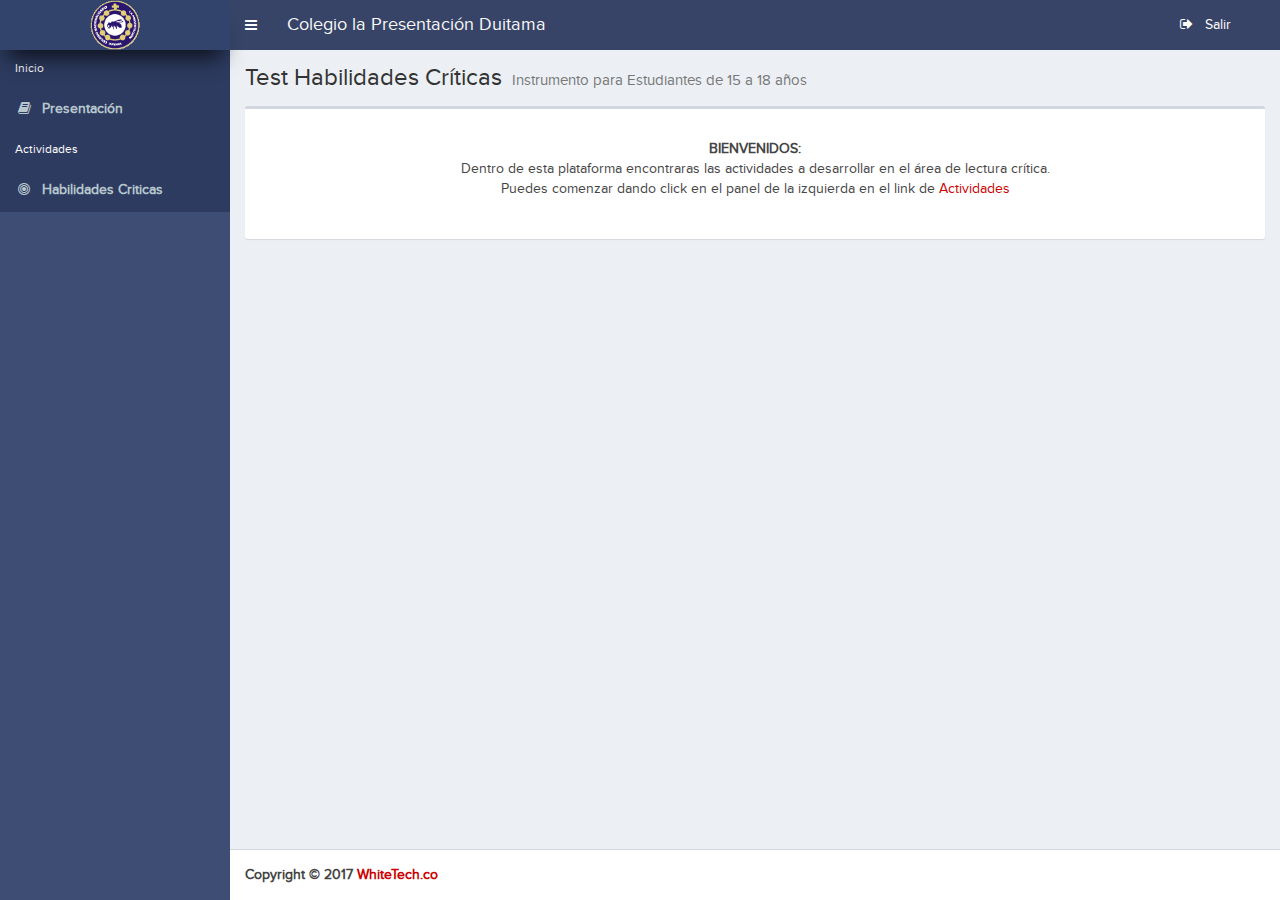
==== portal.html @ e7127eb1 "First commit" ====
<!DOCTYPE html>
<html>
<head>
<meta http-equiv="Content-Type" content="text/html; charset=utf-8"/>
    <meta charset="utf-8" />
    
    <meta content='width=device-width, initial-scale=1, maximum-scale=1, user-scalable=no' name='viewport'>
    <title>Portal Actividades</title>
    <link href="Content/bootstrap_back.min.css" rel="stylesheet">
    <link href="Content/bootstrap-dialog.css" rel="stylesheet">
    <link href="Content/font-awesome-4.7.0/css/font-awesome.min.css" rel="stylesheet">
    <link href="Content/datatables.bootstrap.css" rel="stylesheet">
    <link href="Content/datatables.responsive.css" rel="stylesheet">
    <link href="Content/main.min.css" rel="stylesheet">
    <link href="Content/ui.css" rel="stylesheet">
    <link href="Content/proxima-font.css" rel="stylesheet">
    
             
    

</head>
<body class="ui-ly sidebar-mini" ng-app="actividadesApp">
<div class="wrapper">

    <header class="main-header">
        <!-- Logo -->
        <a href="#" class="logo">
            <!-- mini logo for sidebar mini -->
            <span class="logo-mini"><img style="width: 55px;" src="Content/img/logoColpre.png"></span>
            <!-- logo for regular state and mobile devices -->
            <span class="logo-lg"><img style="width: 55px;" src="Content/img/logoColpre.png"> <strong></strong></span>
        </a>
        <!-- Header Navbar: style can be found in header.less -->
        <nav class="navbar navbar-static-top" role="navigation">

            <!-- Sidebar toggle button-->
            <a href="#" class="sidebar-toggle" data-toggle="offcanvas" role="button">
                <span class="sr-only"></span>
                <span class="icon-bar"></span>
                <span class="icon-bar"></span>
                <span class="icon-bar"></span>
            </a>
            <div class="navbar-brand" style="color:#F8F8F8">Colegio la Presentación Duitama</div><!-- parametrizar -->
            <div class="navbar-custom-menu visible-big">
                <ul class="nav navbar-nav">
                    <li><div id="userName" class="userName" style="color:#F8F8F8"></div></li>
                </ul>
                <ul class="nav navbar-nav navbar-right">
                    <!-- <li><a href="#" onclick="changepassword(); return false;" id="changePassword"><i class="fa fa-key"></i><span>&nbsp;&nbsp;&nbsp;Cambiar Contraseña</span></a></li> -->
                    <li><a href="usuario.html" ><i class="fa fa-sign-out"></i><span>&nbsp;&nbsp;&nbsp;Salir</span></a></li>
                    <li><a href="#">&nbsp;</a></li>
                    
                </ul>
            </div>
        </nav>
    </header>
    <!-- Left side column. contains the logo and sidebar -->
    <aside class="main-sidebar">

        <section class="sidebar">
            <ul class="sidebar-menu">
                <li class="header">Inicio</li>
                <li class="treeview selected">
                    <a href="#inicio">
                        <i class="fa fa-book"></i> <span>Presentación</span>
                    </a>
                </li>
                <li class="header">Actividades</li>
                <li class="treeview selected">
                    <a href="#habilidadesCriticas">
                        <i class="fa fa-bullseye"></i> <span>Habilidades Criticas</span>
                    </a>
                </li>
                     
                    
            </ul>
            <ul class="sidebar-menu invisible-big">
                <li class="active treeview">
                    <a href="#">
                        <i class="fa fa-user"></i><span id="userName" class="userName" style="color:#F8F8F8"></span><i class="fa fa-angle-left pull-right"></i>
                    </a>
                    <ul class="treeview-menu" style="height:100px !important">
                        <!-- <li class="treeview" style="text-align: center;"><a href="#" onclick="changepassword(); return false;" id="changePassword"><i class="fa fa-key"></i><span>&nbsp;&nbsp;&nbsp;Cambiar Contraseña</span></a></li> -->
                        <li class="treeview" style="text-align: center;"><a href="usuario.html"><i class="fa fa-sign-out"></i><span>&nbsp;&nbsp;&nbsp;Salir</span></a></li>
                    </ul>
                </li>
            </ul>

        </section>
        <!-- /.sidebar -->
    </aside>
    <!-- Content Wrapper. Contains page content -->
    <div class="content-wrapper">
        
        <div ng-view></div>
        
    </div><!-- /.content-wrapper -->

    <footer class="main-footer">
        <strong>Copyright &copy; 2017 <a href="http://www.whitetech.co" target="_blank">WhiteTech.co</a></strong>
    </footer>
</div><!-- ./wrapper -->
<script src="Scripts/modernizr-2.6.2.js" type="text/javascript"></script>
<script src="Scripts/jquery-1.10.2.min.js" type="text/javascript"></script>
<script src="Scripts/bootstrap.min.js" type="text/javascript"></script>
<script src="Scripts/bootstap-dialog.js" type="text/javascript"></script>
<script src="Scripts/jquery.dataTables.js" type="text/javascript"></script>
<script src="Scripts/dataTables.bootstrap.min.js" type="text/javascript"></script>
<script src="Scripts/datatables.responsive.min.js" type="text/javascript"></script>
<script src="Scripts/jquery.slimscroll.min.js" type="text/javascript"></script>
<script src="Scripts/app.min.js" type="text/javascript"></script>

<script src="Scripts/angular/angular.min.js" type="text/javascript"></script>  
<script src="Scripts/angular/angular-route.min.js" type="text/javascript"></script>  
<script src="Scripts/angular/angular-sanitize.min.js" type="text/javascript"></script>  
<script src="Scripts/angular/angular-animate.min.js" type="text/javascript"></script> 
<script src="Scripts/angular/angular-resource.min.js" type="text/javascript"></script>  
<script src="Scripts/angular/underscore.js" type="text/javascript"></script>


<script src="Scripts/app/actividades/app.js" type="text/javascript"></script>
<script src="Scripts/app/common/common.services.js" type="text/javascript"></script>
<script src="Scripts/app/common/utilities.js" type="text/javascript"></script>
<script src="Scripts/app/actividades/services.js" type="text/javascript"></script>
<script src="Scripts/app/actividades/habilidadesController.js" type="text/javascript"></script>
<script src="Scripts/app/actividades/inicioController.js" type="text/javascript"></script>
</body>
</html>
---- Content/datatables.responsive.css ----
﻿table.dataTable.dtr-inline.collapsed > tbody > tr > td:first-child,
table.dataTable.dtr-inline.collapsed > tbody > tr > th:first-child {
  position: relative;
  padding-left: 30px;
  cursor: pointer;
}
table.dataTable.dtr-inline.collapsed > tbody > tr > td:first-child:before,
table.dataTable.dtr-inline.collapsed > tbody > tr > th:first-child:before {
  top: 8px;
  left: 4px;
  height: 16px;
  width: 16px;
  display: block;
  position: absolute;
  color: white;
  border: 2px solid white;
  border-radius: 16px;
  text-align: center;
  line-height: 14px;
  box-shadow: 0 0 3px #444;
  box-sizing: content-box;
  content: '+';
  background-color: #31b131;
}
table.dataTable.dtr-inline.collapsed > tbody > tr > td:first-child.dataTables_empty:before,
table.dataTable.dtr-inline.collapsed > tbody > tr > th:first-child.dataTables_empty:before {
  display: none;
}
table.dataTable.dtr-inline.collapsed > tbody > tr.parent > td:first-child:before,
table.dataTable.dtr-inline.collapsed > tbody > tr.parent > th:first-child:before {
  content: '-';
  background-color: #d33333;
}
table.dataTable.dtr-inline.collapsed > tbody > tr.child td:before {
  display: none;
}
table.dataTable.dtr-inline.collapsed.compact > tbody > tr > td:first-child,
table.dataTable.dtr-inline.collapsed.compact > tbody > tr > th:first-child {
  padding-left: 27px;
}
table.dataTable.dtr-inline.collapsed.compact > tbody > tr > td:first-child:before,
table.dataTable.dtr-inline.collapsed.compact > tbody > tr > th:first-child:before {
  top: 5px;
  left: 4px;
  height: 14px;
  width: 14px;
  border-radius: 14px;
  line-height: 12px;
}
table.dataTable.dtr-column > tbody > tr > td.control,
table.dataTable.dtr-column > tbody > tr > th.control {
  position: relative;
  cursor: pointer;
}
table.dataTable.dtr-column > tbody > tr > td.control:before,
table.dataTable.dtr-column > tbody > tr > th.control:before {
  top: 50%;
  left: 50%;
  height: 16px;
  width: 16px;
  margin-top: -10px;
  margin-left: -10px;
  display: block;
  position: absolute;
  color: white;
  border: 2px solid white;
  border-radius: 16px;
  text-align: center;
  line-height: 14px;
  box-shadow: 0 0 3px #444;
  box-sizing: content-box;
  content: '+';
  background-color: #31b131;
}
table.dataTable.dtr-column > tbody > tr.parent td.control:before,
table.dataTable.dtr-column > tbody > tr.parent th.control:before {
  content: '-';
  background-color: #d33333;
}
table.dataTable > tbody > tr.child {
  padding: 0.5em 1em;
}
table.dataTable > tbody > tr.child:hover {
  background: transparent !important;
}
table.dataTable > tbody > tr.child ul {
  display: inline-block;
  list-style-type: none;
  margin: 0;
  padding: 0;
}
table.dataTable > tbody > tr.child ul li {
  border-bottom: 1px solid #efefef;
  padding: 0.5em 0;
}
table.dataTable > tbody > tr.child ul li:first-child {
  padding-top: 0;
}
table.dataTable > tbody > tr.child ul li:last-child {
  border-bottom: none;
}
table.dataTable > tbody > tr.child span.dtr-title {
  display: inline-block;
  min-width: 75px;
  font-weight: bold;
}
---- Content/main.min.css ----
.layout-boxed .wrapper, .wrapper, body, html {
	min-height: 100%
}

.btn.uppercase, .description-block>.description-text, .info-box-text, .nav-stacked>li.header {
	text-transform: uppercase
}
.layout-boxed body, .layout-boxed html {
	height: 100%
}
body {
	-webkit-font-smoothing: antialiased;
	-moz-osx-font-smoothing: grayscale;
	font-family: "Proxima Nova", proxima-nova, "Helvetica Neue", Helvetica, Arial, sans-serif;
	font-weight: 400;
	overflow-x: hidden;
	overflow-y: auto
}
.wrapper {
	position: relative;
	overflow: hidden!important
}
.wrapper:after, .wrapper:before {
	content: " ";
	display: table
}
.layout-boxed .wrapper {
	max-width: 1250px;
	margin: 0 auto;
	box-shadow: 0 0 8px rgba(0,0,0,.5);
	position: relative
}
.layout-boxed {
	background: url(../img/boxed-bg.jpg)fixed
}
.content-wrapper, .main-footer, .right-side {
	-webkit-transition: -webkit-transform .3s ease-in-out, margin .3s ease-in-out;
	-moz-transition: -moz-transform .3s ease-in-out, margin .3s ease-in-out;
	-o-transition: -o-transform .3s ease-in-out, margin .3s ease-in-out;
	transition: transform .3s ease-in-out, margin .3s ease-in-out;
	margin-left: 230px;
	z-index: 820
}
.layout-top-nav .content-wrapper, .layout-top-nav .main-footer, .layout-top-nav .right-side {
	margin-left: 0
}
.header-image-container {
	border: solid #9D9D9D;
	max-width: 650px;
	width: 100%;
	margin-top: 20px;
	margin-bottom: 20px
}


.content-wrapper, .right-side {
	min-height: 100%;
	background-color: #ecf0f5;
	z-index: 800
}
.main-footer {
	background: #fff;
	padding: 15px;
	color: #444;
	border-top: 1px solid #d2d6de
}
.fixed .left-side, .fixed .main-header, .fixed .main-sidebar {
	position: fixed
}
.fixed .main-header {
	top: 0;
	right: 0;
	left: 0
}
.fixed .content-wrapper, .fixed .right-side {
	padding-top: 50px
}


.fixed.layout-boxed .wrapper {
	max-width: 100%
}
.content {
	min-height: 250px;
	padding: 15px;
	margin-right: auto;
	margin-left: auto
}
.h1, .h2, .h3, .h4, .h5, .h6, h1, h2, h3, h4, h5, h6 {
	font-family: "Proxima Nova", proxima-nova,
}
a {
	color: #C00
}
a:active, a:focus, a:hover {
	outline: 0;
	text-decoration: none;
	color: #C00
}
.page-header {
	margin: 10px 0 20px;
	font-size: 22px
}
.page-header>small {
	color: #666;
	display: block;
	margin-top: 5px
}
.main-header {
	position: relative;
	max-height: 100px;
	z-index: 1030
}
.main-header>.navbar {
	-webkit-transition: margin-left .3s ease-in-out;
	-o-transition: margin-left .3s ease-in-out;
	transition: margin-left .3s ease-in-out;
	margin-bottom: 0;
	margin-left: 230px;
	border: none;
	min-height: 50px;
	border-radius: 0
}
.layout-top-nav .main-header>.navbar {
	margin-left: 0!important
}
.main-header #navbar-search-input {
	background: rgba(255,255,255,.2);
	border-color: transparent
}
.main-header #navbar-search-input:active, .main-header #navbar-search-input:focus {
	border-color: rgba(0,0,0,.1)!important;
	background: rgba(255,255,255,.9)
}
.main-header #navbar-search-input::-moz-placeholder {
color:#ccc;
opacity:1
}
.main-header #navbar-search-input:-ms-input-placeholder {
color:#ccc
}
.main-header #navbar-search-input::-webkit-input-placeholder {
color:#ccc
}
.main-header .navbar-custom-menu, .main-header .navbar-right {
	float: right
}




.main-header .navbar-brand, .main-header .sidebar-toggle:hover {
	color: #fff
}
.main-header .sidebar-toggle {
	float: left;
	background-color: transparent;
	background-image: none;
	padding: 15px;
	font-family: fontAwesome
}
.main-header .sidebar-toggle:before {
	content: "\f0c9"
}
.main-header .sidebar-toggle:active, .main-header .sidebar-toggle:focus {
	background: 0 0
}
.main-header .sidebar-toggle .icon-bar {
	display: none
}
.main-header .navbar .nav>li.user>a>.fa, .main-header .navbar .nav>li.user>a>.glyphicon, .main-header .navbar .nav>li.user>a>.ion {
	margin-right: 5px
}
.main-header .navbar .nav>li>a>.label {
	position: absolute;
	top: 9px;
	right: 7px;
	text-align: center;
	font-size: 9px;
	padding: 2px 3px;
	line-height: .9
}
.main-header .logo {
	-webkit-transition: width .3s ease-in-out;
	-o-transition: width .3s ease-in-out;
	transition: width .3s ease-in-out;
	display: block;
	float: left;
	height: 50px;
	font-size: 20px;
	line-height: 50px;
	text-align: center;
	width: 230px;
	padding: 0 15px;
	font-weight: 300;
	overflow: hidden
}
.main-header .logo .logo-lg {
	display: block
}
.main-header .logo .logo-mini {
	display: none
}
.content-header {
	position: relative;
	padding: 15px 15px 0
}
.content-header>h1 {
	margin: 0;
	font-size: 24px
}
.content-header>h1>small {
	font-size: 15px;
	display: inline-block;
	padding-left: 4px;
	font-weight: 300
}
.content-header>.breadcrumb {
	float: right;
	background: 0 0;
	margin-top: 0;
	margin-bottom: 0;
	font-size: 12px;
	padding: 7px 5px;
	position: absolute;
	top: 15px;
	right: 10px;
	border-radius: 2px
}
.content-header>.breadcrumb>li>a {
	color: #444;
	text-decoration: none;
	display: inline-block
}
.content-header>.breadcrumb>li>a>.fa, .content-header>.breadcrumb>li>a>.glyphicon, .content-header>.breadcrumb>li>a>.ion {
	margin-right: 5px
}
.content-header>.breadcrumb>li+li:before {
	content: '>\00a0'
}


.navbar-toggle {
	color: #fff;
	border: 0;
	margin: 0;
	padding: 15px
}






 .main-sidebar {
	
	position: absolute;
	top: 0;
	left: 0;
	padding-top: 50px;
	min-height: 100%;
	width: 230px;
	z-index: 810;
	-webkit-transition: -webkit-transform .3s ease-in-out, width .3s ease-in-out;
	-moz-transition: -moz-transform .3s ease-in-out, width .3s ease-in-out;
	-o-transition: -o-transform .3s ease-in-out, width .3s ease-in-out;
	transition: transform .3s ease-in-out, width .3s ease-in-out
}





.sidebar {
	padding-bottom: 10px
}
.sidebar-form input:focus {
	border-color: transparent!important
}
.user-panel {
	position: relative;
	width: 100%;
	padding: 10px;
	overflow: hidden
}
.user-panel:after, .user-panel:before {
	content: " ";
	display: table
}
.user-panel>.image>img {
	width: 100%;
	max-width: 45px;
	height: auto
}
.user-panel>.info {
	padding: 5px 5px 5px 15px;
	line-height: 1;
	position: absolute;
	left: 55px
}
.user-panel>.info>p {
	font-weight: 600;
	margin-bottom: 9px
}
.user-panel>.info>a {
	text-decoration: none;
	padding-right: 5px;
	margin-top: 3px;
	font-size: 11px
}
.user-panel>.info>a>.fa, .user-panel>.info>a>.glyphicon, .user-panel>.info>a>.ion {
	margin-right: 3px
}
.sidebar-menu {
	list-style: none;
	margin: 0;
	padding: 0
}
.sidebar-menu>li {
	position: relative;
	margin: 0;
	padding: 0
}
.sidebar-menu>li>a {
	padding: 12px 5px 12px 15px;
	display: block
}
.sidebar-menu>li>a>.fa, .sidebar-menu>li>a>.glyphicon, .sidebar-menu>li>a>.ion {
	width: 20px
}
.sidebar-menu>li .badge, .sidebar-menu>li .label {
	margin-top: 3px;
	margin-right: 5px
}
.sidebar-menu li.header {
	padding: 10px 25px 10px 15px;
	font-size: 12px
}
.sidebar-menu li>a>.fa-angle-left {
	width: auto;
	height: auto;
	padding: 0;
	margin-right: 10px;
	margin-top: 3px
}
.sidebar-menu li.active>a>.fa-angle-left {
	-webkit-transform: rotate(-90deg);
	-ms-transform: rotate(-90deg);
	-o-transform: rotate(-90deg);
	transform: rotate(-90deg)
}
.sidebar-menu li.active>.treeview-menu {
	display: block
}
.sidebar-menu .treeview-menu {
	display: none;
	list-style: none;
	padding: 0 0 0 5px;
	margin: 0
}
.sidebar-menu .treeview-menu .treeview-menu {
	padding-left: 20px
}
.sidebar-menu .treeview-menu>li {
	margin: 0
}
.sidebar-menu .treeview-menu>li>a {
	padding: 5px 5px 5px 15px;
	display: block;
	font-size: 14px
}
.sidebar-menu .treeview-menu>li>a>.fa, .sidebar-menu .treeview-menu>li>a>.glyphicon, .sidebar-menu .treeview-menu>li>a>.ion {
	width: 20px
}
.sidebar-menu .treeview-menu>li>a>.fa-angle-down, .sidebar-menu .treeview-menu>li>a>.fa-angle-left {
	width: auto
}

@
.main-sidebar .user-panel, .sidebar-menu, .sidebar-menu>li.header {
	white-space: nowrap!important;
	overflow: hidden
}
.sidebar-menu:hover {
	overflow: visible
}
.sidebar-form, .sidebar-menu>li.header {
	overflow: hidden;
	text-overflow: clip
}
.sidebar-menu li>a {
	position: relative
}
.sidebar-menu li>a>.pull-right {
	position: absolute;
	top: 50%;
	right: 10px;
	margin-top: -7px
}
.control-sidebar-bg {
	position: fixed;
	z-index: 1000;
	bottom: 0
}
.control-sidebar, .control-sidebar-bg {
	top: 0;
	right: -230px;
	width: 230px;
	-webkit-transition: right .3s ease-in-out;
	-o-transition: right .3s ease-in-out;
	transition: right .3s ease-in-out
}
.control-sidebar {
	position: absolute;
	padding-top: 50px;
	z-index: 1010
}
.navbar-nav>.messages-menu, .navbar-nav>.messages-menu>.dropdown-menu>li, .navbar-nav>.notifications-menu, .navbar-nav>.notifications-menu>.dropdown-menu>li, .navbar-nav>.tasks-menu, .navbar-nav>.tasks-menu>.dropdown-menu>li {
	position: relative
}

@media (max-width:768px) {
.control-sidebar {
	padding-top: 100px
}
}
.control-sidebar>.tab-content {
	padding: 10px 15px
}
.control-sidebar-open .control-sidebar, .control-sidebar-open .control-sidebar-bg, .control-sidebar.control-sidebar-open, .control-sidebar.control-sidebar-open+.control-sidebar-bg {
	right: 0
}


.control-sidebar-tabs>li:first-of-type>a {
	margin-left: 1px
}
.control-sidebar-tabs>li:first-of-type>a, .control-sidebar-tabs>li:first-of-type>a:hover {
	border-left-width: 0!important
}
.control-sidebar-tabs>li>a {
	border-radius: 0!important
}
.control-sidebar-tabs>li>a, .control-sidebar-tabs>li>a:hover {
	border-top: none;
	border-right: none;
	border-left: 1px solid transparent!important;
	border-bottom: 1px solid transparent!important
}
.control-sidebar-tabs>li>a .icon {
	font-size: 16px
}
.control-sidebar-tabs>li.active>a, .control-sidebar-tabs>li.active>a:active, .control-sidebar-tabs>li.active>a:focus, .control-sidebar-tabs>li.active>a:hover {
	border-top: none!important;
	border-right: none!important;
	border-bottom: none!important
}

@media (max-width:768px) {
.control-sidebar-tabs {
	display: table
}
.control-sidebar-tabs>li {
	display: table-cell!important
}
}
.control-sidebar-heading {
	font-weight: 400;
	font-size: 16px;
	padding: 10px 0;
	margin-bottom: 10px
}
.control-sidebar-subheading {
	display: block;
	font-weight: 400;
	font-size: 14px
}
.control-sidebar-menu {
	list-style: none;
	padding: 0;
	margin: 0 -15px
}
.control-sidebar-menu>li>a {
	display: block;
	padding: 10px 15px
}
.control-sidebar-menu>li>a:after, .control-sidebar-menu>li>a:before {
	content: " ";
	display: table
}
.control-sidebar-menu>li>a>.control-sidebar-subheading {
	margin-top: 0
}
.control-sidebar-menu .menu-icon {
	float: left;
	width: 35px;
	height: 35px;
	border-radius: 50%;
	text-align: center;
	line-height: 35px
}
.control-sidebar-menu .menu-info {
	margin-left: 45px;
	margin-top: 3px
}
.control-sidebar-menu .menu-info>.control-sidebar-subheading, .control-sidebar-menu .progress {
	margin: 0
}
.control-sidebar-menu .menu-info>p {
	margin: 0;
	font-size: 11px
}
.control-sidebar-dark {
	color: #b8c7ce
}
.control-sidebar-dark, .control-sidebar-dark+.control-sidebar-bg {
	background: #222d32
}
.control-sidebar-dark .control-sidebar-tabs {
	border-bottom: #1c2529
}
.control-sidebar-dark .control-sidebar-tabs>li>a {
	background: #181f23;
	color: #b8c7ce
}
.control-sidebar-dark .control-sidebar-tabs>li>a, .control-sidebar-dark .control-sidebar-tabs>li>a:hover {
	border-left-color: #141a1d!important;
	border-bottom-color: #141a1d!important
}
.control-sidebar-dark .control-sidebar-tabs>li>a:active, .control-sidebar-dark .control-sidebar-tabs>li>a:focus, .control-sidebar-dark .control-sidebar-tabs>li>a:hover {
	background: #1c2529
}
.control-sidebar-dark .control-sidebar-tabs>li.active>a, .control-sidebar-dark .control-sidebar-tabs>li.active>a:active, .control-sidebar-dark .control-sidebar-tabs>li.active>a:focus, .control-sidebar-dark .control-sidebar-tabs>li.active>a:hover {
	background: #222d32;
	color: #fff
}
.control-sidebar-dark .control-sidebar-heading, .control-sidebar-dark .control-sidebar-subheading {
	color: #fff
}
.control-sidebar-dark .control-sidebar-menu>li>a:hover {
	background: #1e282c
}
.control-sidebar-dark .control-sidebar-menu>li>a .menu-info>p {
	color: #b8c7ce
}
.control-sidebar-light {
	color: #5e5e5e
}
.control-sidebar-light, .control-sidebar-light+.control-sidebar-bg {
	background: #f9fafc;
	border-left: 1px solid #d2d6de
}
.control-sidebar-light .control-sidebar-tabs {
	border-bottom: #d2d6de
}
.control-sidebar-light .control-sidebar-tabs>li>a {
	background: #e8ecf4;
	color: #444
}
.control-sidebar-light .control-sidebar-tabs>li>a, .control-sidebar-light .control-sidebar-tabs>li>a:hover {
	border-left-color: #d2d6de!important;
	border-bottom-color: #d2d6de!important
}
.control-sidebar-light .control-sidebar-tabs>li>a:active, .control-sidebar-light .control-sidebar-tabs>li>a:focus, .control-sidebar-light .control-sidebar-tabs>li>a:hover {
	background: #eff1f7
}
.control-sidebar-light .control-sidebar-tabs>li.active>a, .control-sidebar-light .control-sidebar-tabs>li.active>a:active, .control-sidebar-light .control-sidebar-tabs>li.active>a:focus, .control-sidebar-light .control-sidebar-tabs>li.active>a:hover {
	background: #f9fafc;
	color: #111
}
.control-sidebar-light .control-sidebar-heading, .control-sidebar-light .control-sidebar-subheading {
	color: #111
}
.control-sidebar-light .control-sidebar-menu {
	margin-left: -14px
}
.control-sidebar-light .control-sidebar-menu>li>a:hover {
	background: #f4f4f5
}
.control-sidebar-light .control-sidebar-menu>li>a .menu-info>p {
	color: #5e5e5e
}
.dropdown-menu {
	box-shadow: none;
	border-color: #eee
}
.dropdown-menu>li>a {
	color: #777
}
.dropdown-menu>li>a>.fa, .dropdown-menu>li>a>.glyphicon, .dropdown-menu>li>a>.ion {
	margin-right: 10px
}
.dropdown-menu>li>a:hover {
	background-color: #e1e3e9;
	color: #333
}
.dropdown-menu>.divider {
	background-color: #eee
}
.navbar-nav .dropdown-menu {
	-webkit-box-shadow: none!important;
	box-shadow: none!important
}
.navbar-nav>.messages-menu>.dropdown-menu, .navbar-nav>.notifications-menu>.dropdown-menu, .navbar-nav>.tasks-menu>.dropdown-menu {
	width: 280px;
	padding: 0!important;
	margin: 0!important;
	top: 100%
}
.navbar-nav>.messages-menu>.dropdown-menu>li.header, .navbar-nav>.notifications-menu>.dropdown-menu>li.header, .navbar-nav>.tasks-menu>.dropdown-menu>li.header {
	background-color: #fff;
	padding: 7px 10px;
	border-bottom: 1px solid #f4f4f4;
	color: #444;
	font-size: 14px;
	border-radius: 4px 4px 0 0
}
.navbar-nav>.messages-menu>.dropdown-menu>li.footer>a, .navbar-nav>.notifications-menu>.dropdown-menu>li.footer>a, .navbar-nav>.tasks-menu>.dropdown-menu>li.footer>a {
	font-size: 12px;
	background-color: #fff;
	padding: 7px 10px;
	border-bottom: 1px solid #eee;
	color: #444!important;
	text-align: center;
	border-radius: 0 0 4px 4px
}


.navbar-nav>.messages-menu>.dropdown-menu>li.footer>a:hover, .navbar-nav>.notifications-menu>.dropdown-menu>li.footer>a:hover, .navbar-nav>.tasks-menu>.dropdown-menu>li.footer>a:hover {
	text-decoration: none;
	font-weight: 400
}
.navbar-nav>.messages-menu>.dropdown-menu>li .menu, .navbar-nav>.notifications-menu>.dropdown-menu>li .menu, .navbar-nav>.tasks-menu>.dropdown-menu>li .menu {
	max-height: 200px;
	margin: 0;
	padding: 0;
	list-style: none;
	overflow-x: hidden
}
.navbar-nav>.messages-menu>.dropdown-menu>li .menu>li>a, .navbar-nav>.notifications-menu>.dropdown-menu>li .menu>li>a, .navbar-nav>.tasks-menu>.dropdown-menu>li .menu>li>a {
	display: block;
	white-space: nowrap;
	border-bottom: 1px solid #f4f4f4
}
.navbar-nav>.messages-menu>.dropdown-menu>li .menu>li>a:hover, .navbar-nav>.notifications-menu>.dropdown-menu>li .menu>li>a:hover, .navbar-nav>.tasks-menu>.dropdown-menu>li .menu>li>a:hover {
	background: #f4f4f4;
	text-decoration: none
}
.navbar-nav>.notifications-menu>.dropdown-menu>li .menu>li>a {
	color: #444;
	overflow: hidden;
	text-overflow: ellipsis;
	white-space: nowrap;
	padding: 10px
}
.navbar-nav>.notifications-menu>.dropdown-menu>li .menu>li>a>.fa, .navbar-nav>.notifications-menu>.dropdown-menu>li .menu>li>a>.glyphicon, .navbar-nav>.notifications-menu>.dropdown-menu>li .menu>li>a>.ion {
	width: 20px
}
.navbar-nav>.messages-menu>.dropdown-menu>li .menu>li>a {
	margin: 0;
	padding: 10px
}
.navbar-nav>.messages-menu>.dropdown-menu>li .menu>li>a>div>img {
	margin: auto 10px auto auto;
	width: 40px;
	height: 40px
}
.navbar-nav>.messages-menu>.dropdown-menu>li .menu>li>a>h4 {
	padding: 0;
	margin: 0 0 0 45px;
	color: #444;
	font-size: 15px;
	position: relative
}
.navbar-nav>.messages-menu>.dropdown-menu>li .menu>li>a>h4>small {
	color: #999;
	font-size: 10px;
	position: absolute;
	top: 0;
	right: 0
}
.navbar-nav>.messages-menu>.dropdown-menu>li .menu>li>a>p {
	margin: 0 0 0 45px;
	font-size: 12px;
	color: #888
}
.navbar-nav>.messages-menu>.dropdown-menu>li .menu>li>a:after, .navbar-nav>.messages-menu>.dropdown-menu>li .menu>li>a:before {
	content: " ";
	display: table
}
.navbar-nav>.tasks-menu>.dropdown-menu>li .menu>li>a {
	padding: 10px
}
.navbar-nav>.tasks-menu>.dropdown-menu>li .menu>li>a>h3 {
	font-size: 14px;
	padding: 0;
	margin: 0 0 10px;
	color: #666
}
.navbar-nav>.tasks-menu>.dropdown-menu>li .menu>li>a>.progress {
	padding: 0;
	margin: 0
}
.navbar-nav>.user-menu>.dropdown-menu {
	border-top-right-radius: 0;
	border-top-left-radius: 0;
	padding: 1px 0 0;
	border-top-width: 0;
	width: 280px
}
.navbar-nav>.user-menu>.dropdown-menu, .navbar-nav>.user-menu>.dropdown-menu>.user-body {
	border-bottom-right-radius: 4px;
	border-bottom-left-radius: 4px
}
.navbar-nav>.user-menu>.dropdown-menu>li.user-header {
	height: 175px;
	padding: 10px;
	text-align: center
}
.navbar-nav>.user-menu>.dropdown-menu>li.user-header>img {
	z-index: 5;
	height: 90px;
	width: 90px;
	border: 3px solid transparent;
	border-color: rgba(255,255,255,.2)
}
.navbar-nav>.user-menu>.dropdown-menu>li.user-header>p {
	z-index: 5;
	color: #fff;
	color: rgba(255,255,255,.8);
	font-size: 17px;
	margin-top: 10px
}
.navbar-nav>.user-menu>.dropdown-menu>li.user-header>p>small {
	display: block;
	font-size: 12px
}
.navbar-nav>.user-menu>.dropdown-menu>.user-body {
	padding: 15px;
	border-bottom: 1px solid #f4f4f4;
	border-top: 1px solid #ddd
}
.navbar-nav>.user-menu>.dropdown-menu>.user-body:after, .navbar-nav>.user-menu>.dropdown-menu>.user-body:before {
	content: " ";
	display: table
}
.navbar-nav>.user-menu>.dropdown-menu>.user-body a {
	color: #444!important
}


.navbar-nav>.user-menu>.dropdown-menu>.user-footer {
	background-color: #f9f9f9;
	padding: 10px
}
.navbar-nav>.user-menu>.dropdown-menu>.user-footer:after, .navbar-nav>.user-menu>.dropdown-menu>.user-footer:before {
	content: " ";
	display: table
}
.navbar-nav>.user-menu>.dropdown-menu>.user-footer .btn-default {
	color: #666
}
.navbar-nav>.user-menu .user-image {
	float: left;
	width: 25px;
	height: 25px;
	border-radius: 50%;
	margin-right: 10px;
	margin-top: -2px
}


.open:not(.dropup)>.animated-dropdown-menu {
	backface-visibility: visible!important;
	-webkit-animation: flipInX .7s both;
	-o-animation: flipInX .7s both;
	animation: flipInX .7s both
}
@keyframes flipInX {
0% {
transform:perspective(400px)rotate3d(1, 0, 0, 90deg);
transition-timing-function:ease-in;
opacity:0
}
40% {
transform:perspective(400px)rotate3d(1, 0, 0, -20deg);
transition-timing-function:ease-in
}
60% {
transform:perspective(400px)rotate3d(1, 0, 0, 10deg);
opacity:1
}
80% {
transform:perspective(400px)rotate3d(1, 0, 0, -5deg)
}
100% {
transform:perspective(400px)
}
}
@-webkit-keyframes flipInX {
0% {
-webkit-transform:perspective(400px)rotate3d(1, 0, 0, 90deg);
-webkit-transition-timing-function:ease-in;
opacity:0
}
40% {
-webkit-transform:perspective(400px)rotate3d(1, 0, 0, -20deg);
-webkit-transition-timing-function:ease-in
}
60% {
-webkit-transform:perspective(400px)rotate3d(1, 0, 0, 10deg);
opacity:1
}
80% {
-webkit-transform:perspective(400px)rotate3d(1, 0, 0, -5deg)
}
100% {
-webkit-transform:perspective(400px)
}
}
.navbar-custom-menu>.navbar-nav>li {
	position: relative
}
.navbar-custom-menu>.navbar-nav>li>.dropdown-menu {
	position: absolute;
	right: 0;
	left: auto
}


.progress-striped .progress-bar-aqua, .progress-striped .progress-bar-danger, .progress-striped .progress-bar-green, .progress-striped .progress-bar-info, .progress-striped .progress-bar-light-blue, .progress-striped .progress-bar-primary, .progress-striped .progress-bar-red, .progress-striped .progress-bar-success, .progress-striped .progress-bar-warning, .progress-striped .progress-bar-yellow {
	background-image: -o-linear-gradient(45deg, rgba(255,255,255,.15) 25%, transparent 25%, transparent 50%, rgba(255,255,255,.15) 50%, rgba(255,255,255,.15) 75%, transparent 75%, transparent);
	background-image: -webkit-linear-gradient(45deg, rgba(255,255,255,.15) 25%, transparent 25%, transparent 50%, rgba(255,255,255,.15) 50%, rgba(255,255,255,.15) 75%, transparent 75%, transparent)
}
.form-control {
	border-radius: 0!important;
	box-shadow: none;
	border-color: #d2d6de
}
.form-control:focus {
	border-color: #3c8dbc!important;
	box-shadow: none
}
.form-control::-moz-placeholder {
color:#bbb;
opacity:1
}
.form-control:-ms-input-placeholder {
color:#bbb
}
.form-control::-webkit-input-placeholder {
color:#bbb
}
.form-control:not(select) {
	-webkit-appearance: none;
	-moz-appearance: none;
	appearance: none
}
.form-group.has-success label {
	color: #00a65a
}
.form-group.has-success .form-control {
	border-color: #00a65a!important;
	box-shadow: none
}
.form-group.has-warning label {
	color: #f39c12
}
.form-group.has-warning .form-control {
	border-color: #f39c12!important;
	box-shadow: none
}
.form-group.has-error label {
	color: #dd4b39
}
.form-group.has-error .form-control {
	border-color: #dd4b39!important;
	box-shadow: none
}
.input-group .input-group-addon {
	border-radius: 0;
	border-color: #d2d6de;
	background-color: #fff
}
.btn-group-vertical .btn.btn-flat:first-of-type, .btn-group-vertical .btn.btn-flat:last-of-type {
	border-radius: 0
}
.progress, .progress .progress-bar, .progress-sm, .progress-sm .progress-bar, .progress-xs, .progress-xs .progress-bar, .progress-xxs, .progress-xxs .progress-bar, .progress.sm, .progress.sm .progress-bar, .progress.xs, .progress.xs .progress-bar, .progress.xxs, .progress.xxs .progress-bar, .progress>.progress-bar, .progress>.progress-bar .progress-bar {
	border-radius: 1px
}
.icheck>label {
	padding-left: 0
}
.progress, .progress>.progress-bar {
	-webkit-box-shadow: none;
	box-shadow: none
}
.box, .small-box {
	box-shadow: 0 1px 1px rgba(0,0,0,.1)
}
.progress-sm, .progress.sm {
	height: 10px
}
.progress-xs, .progress.xs {
	height: 7px
}
.progress-xxs, .progress.xxs {
	height: 3px
}
.progress.vertical {
	position: relative;
	width: 30px;
	height: 200px;
	display: inline-block;
	margin-right: 10px
}
.progress.vertical>.progress-bar {
	width: 100%!important;
	position: absolute;
	bottom: 0
}
.progress.vertical.progress-sm, .progress.vertical.sm {
	width: 20px
}
.progress.vertical.progress-xs, .progress.vertical.xs {
	width: 10px
}
.progress.vertical.progress-xxs, .progress.vertical.xxs {
	width: 3px
}
.progress-group .progress-text {
	font-weight: 600
}
.progress-group .progress-number {
	float: right
}
.table tr>td .progress {
	margin: 0
}
.progress-bar-light-blue, .progress-bar-primary {
	background-color: #3c8dbc
}
.progress-striped .progress-bar-light-blue, .progress-striped .progress-bar-primary {
	background-image: linear-gradient(45deg, rgba(255,255,255,.15) 25%, transparent 25%, transparent 50%, rgba(255,255,255,.15) 50%, rgba(255,255,255,.15) 75%, transparent 75%, transparent)
}
.progress-bar-green, .progress-bar-success {
	background-color: #00a65a
}
.progress-striped .progress-bar-green, .progress-striped .progress-bar-success {
	background-image: linear-gradient(45deg, rgba(255,255,255,.15) 25%, transparent 25%, transparent 50%, rgba(255,255,255,.15) 50%, rgba(255,255,255,.15) 75%, transparent 75%, transparent)
}
.progress-bar-aqua, .progress-bar-info {
	background-color: #00c0ef
}
.progress-striped .progress-bar-aqua, .progress-striped .progress-bar-info {
	background-image: linear-gradient(45deg, rgba(255,255,255,.15) 25%, transparent 25%, transparent 50%, rgba(255,255,255,.15) 50%, rgba(255,255,255,.15) 75%, transparent 75%, transparent)
}
.progress-bar-warning, .progress-bar-yellow {
	background-color: #f39c12
}
.progress-striped .progress-bar-warning, .progress-striped .progress-bar-yellow {
	background-image: linear-gradient(45deg, rgba(255,255,255,.15) 25%, transparent 25%, transparent 50%, rgba(255,255,255,.15) 50%, rgba(255,255,255,.15) 75%, transparent 75%, transparent)
}
.progress-bar-danger, .progress-bar-red {
	background-color: #dd4b39
}
.progress-striped .progress-bar-danger, .progress-striped .progress-bar-red {
	background-image: linear-gradient(45deg, rgba(255,255,255,.15) 25%, transparent 25%, transparent 50%, rgba(255,255,255,.15) 50%, rgba(255,255,255,.15) 75%, transparent 75%, transparent)
}
.small-box {
	border-radius: 2px;
	position: relative;
	display: block;
	margin-bottom: 20px
}
.small-box>.inner {
	padding: 10px
}
.small-box>.small-box-footer {
	position: relative;
	text-align: center;
	padding: 3px 0;
	color: #fff;
	color: rgba(255,255,255,.8);
	display: block;
	z-index: 10;
	background: rgba(0,0,0,.1);
	text-decoration: none
}
.small-box>.small-box-footer:hover {
	color: #fff;
	background: rgba(0,0,0,.15)
}
.small-box h3 {
	font-size: 38px;
	font-weight: 700;
	margin: 0 0 10px;
	white-space: nowrap;
	padding: 0
}
.small-box p {
	font-size: 15px
}
.small-box p>small {
	display: block;
	color: #f9f9f9;
	font-size: 13px;
	margin-top: 5px
}
.small-box h3, .small-box p {
	z-index: 5px
}
.small-box .icon {
	-webkit-transition: all .3s linear;
	-o-transition: all .3s linear;
	transition: all .3s linear;
	position: absolute;
	top: -10px;
	right: 10px;
	z-index: 0;
	font-size: 90px;
	color: rgba(0,0,0,.15)
}
.small-box:hover {
	text-decoration: none;
	color: #f9f9f9
}
.small-box:hover .icon {
	font-size: 95px
}

@media (max-width:767px) {
.small-box {
	text-align: center
}
.small-box .icon {
	display: none
}
.small-box p {
	font-size: 12px
}
}
.box {
	position: relative;
	border-radius: 3px;
	background: #fff;
	border-top: 3px solid #d2d6de;
	margin-bottom: 20px;
	width: 100%
}
.box.box-primary {
	border-top-color: #3c8dbc
}
.box.box-info {
	border-top-color: #D52726
}
.box.box-danger {
	border-top-color: #dd4b39
}
.box.box-warning {
	border-top-color: #f39c12
}
.box.box-success {
	border-top-color: #00a65a
}
.box.box-default {
	border-top-color: #d2d6de
}
.box.collapsed-box .box-body, .box.collapsed-box .box-footer {
	display: none
}
.box .nav-stacked>li {
	border-bottom: 1px solid #f4f4f4;
	margin: 0
}
.box .nav-stacked>li:last-of-type {
	border-bottom: none
}
.box.height-control .box-body {
	max-height: 300px;
	overflow: auto
}
.box .border-right {
	border-right: 1px solid #f4f4f4
}
.box .border-left {
	border-left: 1px solid #f4f4f4
}
.box.box-solid {
	border-top: 0
}
.box.box-solid>.box-header .btn.btn-default {
	background: 0 0
}
.box.box-solid>.box-header .btn:hover, .box.box-solid>.box-header a:hover {
	background: rgba(0,0,0,.1)!important
}
.box.box-solid.box-default {
	border: 1px solid #d2d6de
}
.box.box-solid.box-default>.box-header {
	color: #444;
	background: #d2d6de
}
.box.box-solid.box-default>.box-header .btn, .box.box-solid.box-default>.box-header a {
	color: #444
}
.box.box-solid.box-primary {
	border: 1px solid #3c8dbc
}
.box.box-solid.box-primary>.box-header {
	color: #fff;
	background: #3c8dbc
}
.box.box-solid.box-primary>.box-header .btn, .box.box-solid.box-primary>.box-header a {
	color: #fff
}
.box.box-solid.box-info {
	border: 1px solid #00c0ef
}
.box.box-solid.box-info>.box-header {
	color: #fff;
	background: #00c0ef
}
.box.box-solid.box-info>.box-header .btn, .box.box-solid.box-info>.box-header a {
	color: #fff
}
.box.box-solid.box-danger {
	border: 1px solid #dd4b39
}
.box.box-solid.box-danger>.box-header {
	color: #fff;
	background: #dd4b39
}
.box.box-solid.box-danger>.box-header .btn, .box.box-solid.box-danger>.box-header a {
	color: #fff
}
.box.box-solid.box-warning {
	border: 1px solid #f39c12
}
.box.box-solid.box-warning>.box-header {
	color: #fff;
	background: #f39c12
}
.box.box-solid.box-warning>.box-header .btn, .box.box-solid.box-warning>.box-header a {
	color: #fff
}
.box.box-solid.box-success {
	border: 1px solid #00a65a
}
.box.box-solid.box-success>.box-header {
	color: #fff;
	background: #00a65a
}
.box.box-solid.box-success>.box-header .btn, .box.box-solid.box-success>.box-header a {
	color: #fff
}
.box.box-solid>.box-header>.box-tools .btn {
	border: 0;
	box-shadow: none
}
.box.box-solid[class*=bg]>.box-header {
	color: #fff
}
.box .box-group>.box {
	margin-bottom: 5px
}
.box .knob-label {
	text-align: center;
	color: #333;
	font-weight: 100;
	font-size: 12px;
	margin-bottom: .3em
}
.box>.loading-img, .box>.overlay, .overlay-wrapper>.loading-img, .overlay-wrapper>.overlay {
	position: absolute;
	top: 0;
	left: 0;
	width: 100%;
	height: 100%
}
.box .overlay, .overlay-wrapper .overlay {
	z-index: 50;
	background: rgba(255,255,255,.7);
	border-radius: 3px
}
.box .overlay>.fa, .overlay-wrapper .overlay>.fa {
	position: absolute;
	top: 50%;
	left: 50%;
	margin-left: -15px;
	margin-top: -15px;
	color: #000;
	font-size: 30px
}
.box .overlay.dark, .overlay-wrapper .overlay.dark {
	background: rgba(0,0,0,.5)
}
.box-body:after, .box-body:before, .box-footer:after, .box-footer:before, .box-header:after, .box-header:before {
	content: " ";
	display: table
}
.box-body:after, .box-footer:after, .box-header:after {
	clear: both
}
.box-header {
	color: #444;
	display: block;
	padding: 10px;
	position: relative
}
.box-header.with-border {
	border-bottom: 1px solid #f4f4f4
}
.collapsed-box .box-header.with-border {
	border-bottom: none
}
.box-header .box-title, .box-header>.fa, .box-header>.glyphicon, .box-header>.ion {
	display: inline-block;
	font-size: 18px;
	margin: 0;
	line-height: 1
}
.box-header>.fa, .box-header>.glyphicon, .box-header>.ion {
	margin-right: 5px
}
.box-header>.box-tools {
	position: absolute;
	right: 10px;
	top: 5px
}
.box-header>.box-tools [data-toggle=tooltip], .timeline {
	position: relative
}
.box-header>.box-tools.pull-right .dropdown-menu {
	right: 0;
	left: auto
}
.btn-box-tool {
	padding: 5px;
	font-size: 12px;
	background: 0 0;
	box-shadow: none!important;
	color: #97a0b3
}
.btn-box-tool:hover, .open .btn-box-tool {
	color: #606c84
}
.btn-box-tool:active {
	outline: 0!important
}
.box-body {
	padding: 10px;
	border-radius: 0 0 3px 3px
}
.no-header .box-body {
	border-top-right-radius: 3px;
	border-top-left-radius: 3px
}
.box-body>.table {
	margin-bottom: 0
}
.box-body .fc {
	margin-top: 5px
}
.box-body .full-width-chart {
	margin: -19px
}
.box-body.no-padding .full-width-chart {
	margin: -9px
}
.box-body .box-pane {
	border-radius: 0 0 0 3px
}
.box-body .box-pane-right {
	border-radius: 0 0 3px
}
.box-footer {
	border-top: 1px solid #f4f4f4;
	padding: 10px;
	background-color: #fff;
	border-radius: 0 0 3px 3px
}


.todo-list {
	margin: 0;
	padding: 0;
	list-style: none;
	overflow: auto
}
.todo-list>li {
	border-radius: 2px;
	padding: 10px;
	background: #f4f4f4;
	margin-bottom: 2px;
	border-left: 2px solid #e6e7e8;
	color: #444
}
.todo-list>li:last-of-type {
	margin-bottom: 0
}
.todo-list>li.danger {
	border-left-color: #dd4b39
}
.todo-list>li.warning {
	border-left-color: #f39c12
}
.todo-list>li.info {
	border-left-color: #00c0ef
}
.todo-list>li.success {
	border-left-color: #00a65a
}
.todo-list>li.primary {
	border-left-color: #3c8dbc
}
.todo-list>li>input[type=checkbox] {
	margin: 0 10px 0 5px
}
.todo-list>li .text {
	display: inline-block;
	margin-left: 5px;
	font-weight: 600
}
.todo-list>li .label {
	margin-left: 10px;
	font-size: 9px
}
.todo-list>li .tools {
	display: none;
	float: right;
	color: #dd4b39
}
.todo-list .handle, .todo-list>li:hover .tools {
	display: inline-block
}
.todo-list>li .tools>.fa, .todo-list>li .tools>.glyphicon, .todo-list>li .tools>.ion {
	margin-right: 5px;
	cursor: pointer
}
.todo-list>li.done {
	color: #999
}
.todo-list>li.done .text {
	text-decoration: line-through;
	font-weight: 500
}
.todo-list>li.done .label {
	background: #d2d6de!important
}
.todo-list .handle {
	cursor: move;
	margin: 0 5px
}
.chat {
	padding: 5px 20px 5px 10px
}
.chat .item {
	margin-bottom: 10px
}
.chat .item:after, .chat .item:before {
	content: " ";
	display: table
}
.chat .item>img {
	width: 40px;
	height: 40px;
	border: 2px solid transparent;
	border-radius: 50%!important
}
.chat .item>img.online {
	border: 2px solid #00a65a
}
.chat .item>img.offline {
	border: 2px solid #dd4b39
}
.chat .item>.message {
	margin-left: 55px;
	margin-top: -40px
}
.chat .item>.message>.name {
	display: block;
	font-weight: 600
}
.chat .item>.attachment {
	border-radius: 3px;
	background: #f4f4f4;
	margin-left: 65px;
	margin-right: 15px;
	padding: 10px
}
.chat .item>.attachment>h4 {
	margin: 0 0 5px;
	font-weight: 600;
	font-size: 14px
}
.chat .item>.attachment>.filename, .chat .item>.attachment>p {
	font-weight: 600;
	font-size: 13px;
	font-style: italic;
	margin: 0
}
.chat .item>.attachment:after, .chat .item>.attachment:before {
	content: " ";
	display: table
}
.box-input {
	max-width: 200px
}
.mailbox-attachment-icon.has-img>img, .users-list>li img {
	height: auto;
	max-width: 100%
}
.info-box {
	display: block;
	min-height: 90px;
	background: #fff;
	width: 100%;
	box-shadow: 0 1px 1px rgba(0,0,0,.1);
	border-radius: 2px;
	margin-bottom: 15px
}
.info-box small {
	font-size: 14px
}
.info-box .progress {
	background: rgba(0,0,0,.2);
	margin: 5px -10px;
	height: 2px
}
.info-box .progress, .info-box .progress .progress-bar {
	border-radius: 0
}
.info-box .progress .progress-bar {
	background: #fff
}
.info-box-icon {
	display: block;
	float: left;
	height: 90px;
	width: 90px;
	text-align: center;
	font-size: 45px;
	line-height: 90px;
	background: rgba(0,0,0,.2);
	border-radius: 2px 0 0 2px
}
.info-box-content {
	padding: 5px 10px;
	margin-left: 90px
}
.info-box-number {
	display: block;
	font-weight: 700;
	font-size: 18px
}
.info-box-text, .progress-description {
	display: block;
	font-size: 14px;
	white-space: nowrap;
	overflow: hidden;
	text-overflow: ellipsis
}
.info-box-more {
	display: block
}
.progress-description {
	margin: 0
}
.timeline {
	margin: 0 0 30px;
	padding: 0;
	list-style: none
}
.timeline:before {
	content: '';
	position: absolute;
	top: 0;
	bottom: 0;
	width: 4px;
	background: #ddd;
	left: 31px;
	margin: 0;
	border-radius: 2px
}
.timeline>li {
	position: relative;
	margin-right: 10px;
	margin-bottom: 15px
}
.timeline>li:after, .timeline>li:before {
	content: " ";
	display: table
}
.timeline>li>.timeline-item {
	-webkit-box-shadow: 0 1px 1px rgba(0,0,0,.1);
	box-shadow: 0 1px 1px rgba(0,0,0,.1);
	border-radius: 3px;
	margin-top: 0;
	background: #fff;
	color: #444;
	margin-left: 60px;
	margin-right: 15px;
	padding: 0;
	position: relative
}
.timeline>li>.timeline-item>.time {
	color: #999;
	float: right;
	padding: 10px;
	font-size: 12px
}
.timeline>li>.timeline-item>.timeline-header {
	margin: 0;
	color: #555;
	border-bottom: 1px solid #f4f4f4;
	padding: 10px;
	font-size: 16px;
	line-height: 1.1
}
.timeline>li>.timeline-item>.timeline-header>a {
	font-weight: 600
}
.timeline>li>.timeline-item>.timeline-body, .timeline>li>.timeline-item>.timeline-footer {
	padding: 10px
}
.timeline>li.time-label>span {
	font-weight: 600;
	padding: 5px;
	display: inline-block;
	background-color: #fff;
	border-radius: 4px
}
.timeline>li>.fa, .timeline>li>.glyphicon, .timeline>li>.ion {
	width: 30px;
	height: 30px;
	font-size: 15px;
	line-height: 30px;
	position: absolute;
	color: #666;
	background: #d2d6de;
	border-radius: 50%;
	text-align: center;
	left: 18px;
	top: 0
}
.alert, .btn, .btn-app, .callout {
	border-radius: 3px
}
.btn {
	-webkit-box-shadow: inset none 0;
	box-shadow: inset none 0;
	border: 1px solid transparent
}
.btn.btn-flat {
	border-radius: 0;
	-webkit-box-shadow: none;
	-moz-box-shadow: none;
	box-shadow: none;
	border-width: 1px
}
.btn:active {
	-webkit-box-shadow: inset 0 3px 5px rgba(0,0,0,.125);
	-moz-box-shadow: inset 0 3px 5px rgba(0,0,0,.125);
	box-shadow: inset 0 3px 5px rgba(0,0,0,.125)
}
.btn:focus {
	outline: 0
}
.btn.btn-file {
	position: relative;
	overflow: hidden
}
.btn.btn-file>input[type=file] {
	position: absolute;
	top: 0;
	right: 0;
	min-width: 100%;
	min-height: 100%;
	font-size: 100px;
	text-align: right;
	opacity: 0;
	filter: alpha(opacity=0);
	outline: 0;
	background: #fff;
	cursor: inherit;
	display: block
}
.btn-app, table.text-center, table.text-center td, table.text-center th {
	text-align: center
}
.btn-default {
	background-color: #f4f4f4;
	color: #444;
	border-color: #ddd
}
.btn-default.hover, .btn-default:active, .btn-default:hover {
	background-color: #e7e7e7!important
}

.btn-success {
	background-color: #00a65a;
	border-color: #008d4c
}
.btn-success.hover, .btn-success:active, .btn-success:hover {
	background-color: #008d4c
}
.btn-info {
	background-color: #00c0ef;
	border-color: #00acd6
}
.btn-info.hover, .btn-info:active, .btn-info:hover {
	background-color: #00acd6
}
.btn-danger {
	background-color: #dd4b39;
	border-color: #d73925
}
.btn-danger.hover, .btn-danger:active, .btn-danger:hover {
	background-color: #d73925
}
.btn-warning {
	background-color: #f39c12;
	border-color: #e08e0b
}
.btn-warning.hover, .btn-warning:active, .btn-warning:hover {
	background-color: #e08e0b
}
.btn-outline {
	border: 1px solid #fff;
	background: 0 0;
	color: #fff
}
.btn-outline:active, .btn-outline:focus, .btn-outline:hover {
	color: rgba(255,255,255,.7);
	border-color: rgba(255,255,255,.7)
}
.btn-link {
	-webkit-box-shadow: none;
	box-shadow: none
}
.btn[class*=bg-]:hover {
	-webkit-box-shadow: inset 0 0 100px rgba(0,0,0,.2);
	box-shadow: inset 0 0 100px rgba(0,0,0,.2)
}
.btn-app {
	position: relative;
	padding: 15px 5px;
	margin: 0 0 10px 10px;
	min-width: 80px;
	height: 60px;
	color: #666;
	border: 1px solid #ddd;
	background-color: #f4f4f4;
	font-size: 12px
}
.btn-app>.fa, .btn-app>.glyphicon, .btn-app>.ion {
	font-size: 20px;
	display: block
}
.btn-app:hover {
	background: #f4f4f4;
	color: #444;
	border-color: #aaa
}
.btn-app:active, .btn-app:focus {
	-webkit-box-shadow: inset 0 3px 5px rgba(0,0,0,.125);
	-moz-box-shadow: inset 0 3px 5px rgba(0,0,0,.125);
	box-shadow: inset 0 3px 5px rgba(0,0,0,.125)
}
.btn-app>.badge {
	position: absolute;
	top: -3px;
	right: -10px;
	font-size: 10px;
	font-weight: 400
}
.alert h4, .callout h4, .contacts-list-name, .direct-chat-name, .nav-pills>li.active>a, .products-list .product-title {
	font-weight: 600
}
.btn-viewpage {
	margin-top: 8px
}
.callout {
	margin: 0 0 20px;
	padding: 15px 30px 15px 15px;
	border-left: 5px solid #eee
}
.callout a {
	color: #fff;
	text-decoration: underline
}
.callout a:hover {
	color: #eee
}
.callout h4 {
	margin-top: 0
}
.callout p:last-child {
	margin-bottom: 0
}
.callout .highlight, .callout code {
	background-color: #fff
}
.callout.callout-danger {
	border-color: #c23321
}
.callout.callout-warning {
	border-color: #c87f0a
}
.callout.callout-info {
	border-color: #0097bc
}
.callout.callout-success {
	border-color: #00733e
}
.alert .icon {
	margin-right: 10px
}
.alert .close {
	color: #000;
	opacity: .2;
	filter: alpha(opacity=20)
}
.alert .close:hover {
	opacity: .5;
	filter: alpha(opacity=50)
}
.alert a {
	color: #fff;
	text-decoration: underline
}
.alert-success {
	border-color: #008d4c
}
.alert-danger, .alert-error {
	border-color: #d73925
}
.alert-warning {
	border-color: #e08e0b
}
.alert-info {
	border-color: #00acd6
}
.nav>li>a:active, .nav>li>a:focus, .nav>li>a:hover {
	color: #444;
	background: #f7f7f7
}
.nav-pills>li>a {
	border-radius: 0;
	border-top: 3px solid transparent;
	color: #444
}
.nav-pills>li>a>.fa, .nav-pills>li>a>.glyphicon, .nav-pills>li>a>.ion {
	margin-right: 5px
}
.nav-pills>li.active>a, .nav-pills>li.active>a:focus, .nav-pills>li.active>a:hover {
	border-top-color: #3c8dbc
}
.nav-stacked>li>a {
	border-radius: 0;
	border-top: 0;
	border-left: 3px solid transparent;
	color: #444
}
.nav-stacked>li.active>a, .nav-stacked>li.active>a:hover {
	border-top: 0;
	border-left-color: #3c8dbc
}
.nav-stacked>li.header {
	border-bottom: 1px solid #ddd;
	color: #777;
	margin-bottom: 10px;
	padding: 5px 10px
}
.nav-tabs-custom {
	margin-bottom: 20px;
	background: #fff;
	box-shadow: 0 1px 1px rgba(0,0,0,.1);
	border-radius: 3px
}
.nav-tabs-custom>.nav-tabs {
	margin: 0;
	border-bottom-color: #f4f4f4;
	border-top-right-radius: 3px;
	border-top-left-radius: 3px
}
.nav-tabs-custom>.nav-tabs>li {
	border-top: 3px solid transparent;
	margin-bottom: -2px;
	margin-right: 5px
}
.nav-tabs-custom>.nav-tabs>li>a {
	color: #444;
	border-radius: 0!important
}
.nav-tabs-custom>.nav-tabs>li>a, .nav-tabs-custom>.nav-tabs>li>a:hover {
	background: 0 0;
	margin: 0
}
.nav-tabs-custom>.nav-tabs>li>a:hover {
	color: #999
}
.nav-tabs-custom>.nav-tabs>li:not(.active)>a:active, .nav-tabs-custom>.nav-tabs>li:not(.active)>a:focus, .nav-tabs-custom>.nav-tabs>li:not(.active)>a:hover {
	border-color: transparent
}
.nav-tabs-custom>.nav-tabs>li.active {
	border-top-color: #3c8dbc
}
.nav-tabs-custom>.nav-tabs>li.active:hover>a, .nav-tabs-custom>.nav-tabs>li.active>a {
	background-color: #fff;
	color: #444
}
.nav-tabs-custom>.nav-tabs>li.active>a {
	border-top-color: transparent;
	border-left-color: #f4f4f4;
	border-right-color: #f4f4f4
}
.nav-tabs-custom>.nav-tabs>li:first-of-type {
	margin-left: 0
}
.nav-tabs-custom>.nav-tabs>li:first-of-type.active>a {
	border-left-color: transparent
}
.nav-tabs-custom>.nav-tabs.pull-right {
	float: none!important
}
.nav-tabs-custom>.nav-tabs.pull-right>li {
	float: right
}
.nav-tabs-custom>.nav-tabs.pull-right>li:first-of-type {
	margin-right: 0
}
.nav-tabs-custom>.nav-tabs.pull-right>li:first-of-type>a {
	border-left-width: 1px
}
.nav-tabs-custom>.nav-tabs.pull-right>li:first-of-type.active>a {
	border-left-color: #f4f4f4;
	border-right-color: transparent
}
.nav-tabs-custom>.nav-tabs>li.header {
	line-height: 35px;
	padding: 0 10px;
	font-size: 20px;
	color: #444
}
.nav-tabs-custom>.nav-tabs>li.header>.fa, .nav-tabs-custom>.nav-tabs>li.header>.glyphicon, .nav-tabs-custom>.nav-tabs>li.header>.ion {
	margin-right: 5px
}
.nav-tabs-custom>.tab-content {
	background: #fff;
	padding: 10px;
	border-bottom-right-radius: 3px;
	border-bottom-left-radius: 3px
}
.nav-tabs-custom .dropdown.open>a:active, .nav-tabs-custom .dropdown.open>a:focus {
	background: 0 0;
	color: #999
}
.pagination>li>a {
	background: #fafafa;
	color: #666;
	border-radius: 0!important
}

.table>tbody>tr>td, .table>tbody>tr>th, .table>tfoot>tr>td, .table>tfoot>tr>th, .table>thead>tr>td, .table>thead>tr>th {
	border-top: 1px solid #f4f4f4
}
.table>thead>tr>th {
	border-bottom: 2px solid #f4f4f4
}
.table tr td .progress {
	margin-top: 5px
}
.table-bordered, .table-bordered>tbody>tr>td, .table-bordered>tbody>tr>th, .table-bordered>tfoot>tr>td, .table-bordered>tfoot>tr>th, .table-bordered>thead>tr>td, .table-bordered>thead>tr>th {
	border: 1px solid #f4f4f4
}
.table-bordered>thead>tr>td, .table-bordered>thead>tr>th {
	border-bottom-width: 2px
}
.table.no-border, .table.no-border td, .table.no-border th {
	border: 0
}
.table.align th {
	text-align: left
}
.table.align td {
	text-align: right
}
.label-default {
	background-color: #d2d6de;
	color: #444
}
.direct-chat .box-body {
	border-bottom-right-radius: 0;
	border-bottom-left-radius: 0;
	position: relative;
	overflow-x: hidden;
	padding: 0
}
.direct-chat.chat-pane-open .direct-chat-contacts {
	-webkit-transform: translate(0, 0);
	-ms-transform: translate(0, 0);
	-o-transform: translate(0, 0);
	transform: translate(0, 0)
}
.direct-chat-messages {
	transform: translate(0, 0);
	padding: 10px;
	height: 250px;
	overflow: auto
}
.direct-chat-contacts-open .direct-chat-contacts, .direct-chat-messages {
	-webkit-transform: translate(0, 0);
	-ms-transform: translate(0, 0);
	-o-transform: translate(0, 0)
}
.direct-chat-msg, .direct-chat-text {
	display: block
}
.direct-chat-msg {
	margin-bottom: 10px
}
.direct-chat-msg:after, .direct-chat-msg:before {
	content: " ";
	display: table
}
.direct-chat-contacts, .direct-chat-messages {
	-webkit-transition: -webkit-transform .5s ease-in-out;
	-moz-transition: -moz-transform .5s ease-in-out;
	-o-transition: -o-transform .5s ease-in-out;
	transition: transform .5s ease-in-out
}
.direct-chat-text {
	border-radius: 5px;
	position: relative;
	padding: 5px 10px;
	background: #d2d6de;
	border: 1px solid #d2d6de;
	margin: 5px 0 0 50px;
	color: #444
}
.direct-chat-text:after, .direct-chat-text:before {
	position: absolute;
	right: 100%;
	top: 15px;
	border: solid transparent;
	border-right-color: #d2d6de;
	content: ' ';
	height: 0;
	width: 0;
	pointer-events: none
}
.direct-chat-text:after {
	border-width: 5px;
	margin-top: -5px
}
.direct-chat-text:before {
	border-width: 6px;
	margin-top: -6px
}
.right .direct-chat-text {
	margin-right: 50px;
	margin-left: 0
}
.right .direct-chat-text:after, .right .direct-chat-text:before {
	right: auto;
	left: 100%;
	border-right-color: transparent;
	border-left-color: #d2d6de
}
.direct-chat-img {
	border-radius: 50%;
	float: left;
	width: 40px;
	height: 40px
}
.right .direct-chat-img {
	float: right
}
.direct-chat-info {
	display: block;
	margin-bottom: 2px;
	font-size: 12px
}
.direct-chat-timestamp {
	color: #999
}
.direct-chat-contacts-open .direct-chat-contacts {
	transform: translate(0, 0)
}
.direct-chat-contacts {
	-webkit-transform: translate(101%, 0);
	-ms-transform: translate(101%, 0);
	-o-transform: translate(101%, 0);
	transform: translate(101%, 0);
	position: absolute;
	top: 0;
	bottom: 0;
	height: 250px;
	width: 100%;
	background: #222d32;
	color: #fff;
	overflow: auto
}
.contacts-list>li {
	border-bottom: 1px solid rgba(0,0,0,.2);
	padding: 10px;
	margin: 0
}
.contacts-list>li:after, .contacts-list>li:before {
	content: " ";
	display: table
}
.contacts-list-name, .contacts-list-status, .users-list-date, .users-list-name {
	display: block
}
.contacts-list>li:last-of-type {
	border-bottom: none
}
.contacts-list-img {
	border-radius: 50%;
	width: 40px;
	float: left
}
.contacts-list-info {
	margin-left: 45px;
	color: #fff
}
.contacts-list-status {
	font-size: 12px
}
.contacts-list-date {
	color: #aaa;
	font-weight: 400
}
.contacts-list-msg {
	color: #999
}
.direct-chat-danger .right>.direct-chat-text {
	background: #dd4b39;
	border-color: #dd4b39;
	color: #fff
}
.direct-chat-danger .right>.direct-chat-text:after, .direct-chat-danger .right>.direct-chat-text:before {
	border-left-color: #dd4b39
}
.direct-chat-primary .right>.direct-chat-text {
	background: #3c8dbc;
	border-color: #3c8dbc;
	color: #fff
}
.direct-chat-primary .right>.direct-chat-text:after, .direct-chat-primary .right>.direct-chat-text:before {
	border-left-color: #3c8dbc
}
.direct-chat-warning .right>.direct-chat-text {
	background: #f39c12;
	border-color: #f39c12;
	color: #fff
}
.direct-chat-warning .right>.direct-chat-text:after, .direct-chat-warning .right>.direct-chat-text:before {
	border-left-color: #f39c12
}
.direct-chat-info .right>.direct-chat-text {
	background: #00c0ef;
	border-color: #00c0ef;
	color: #fff
}
.direct-chat-info .right>.direct-chat-text:after, .direct-chat-info .right>.direct-chat-text:before {
	border-left-color: #00c0ef
}
.direct-chat-success .right>.direct-chat-text {
	background: #00a65a;
	border-color: #00a65a;
	color: #fff
}
.direct-chat-success .right>.direct-chat-text:after, .direct-chat-success .right>.direct-chat-text:before {
	border-left-color: #00a65a
}
.users-list>li {
	width: 25%;
	float: left;
	padding: 10px;
	text-align: center
}
.users-list>li img {
	border-radius: 50%
}
.users-list>li>a:hover, .users-list>li>a:hover .users-list-name {
	color: #999
}
.users-list-name {
	font-weight: 600;
	color: #444;
	overflow: hidden;
	white-space: nowrap;
	text-overflow: ellipsis
}
.users-list-date {
	color: #999;
	font-size: 12px
}
.carousel-control {
	background-image: none!important
}
.carousel-control>.fa {
	font-size: 40px;
	position: absolute;
	top: 50%;
	z-index: 5;
	display: inline-block;
	margin-top: -20px
}
.modal {
	background: rgba(0,0,0,.3)
}
.modal-content {
	border-radius: 0;
	-webkit-box-shadow: 0 2px 3px rgba(0,0,0,.125)!important;
	box-shadow: 0 2px 3px rgba(0,0,0,.125)!important;
	border: 0
}

@media (min-width:768px) {
.modal-content {
	-webkit-box-shadow: 0 2px 3px rgba(0,0,0,.125)!important;
	box-shadow: 0 2px 3px rgba(0,0,0,.125)!important
}
.control-sidebar-open .content-wrapper, .control-sidebar-open .main-footer, .control-sidebar-open .right-side {
	margin-right: 230px
}

.sidebar-mini.sidebar-collapse .content-wrapper, .sidebar-mini.sidebar-collapse .main-footer, .sidebar-mini.sidebar-collapse .right-side {
	margin-left: 50px!important;
	z-index: 840
}
.sidebar-mini.sidebar-collapse .main-sidebar {
	-webkit-transform: translate(0, 0);
	-ms-transform: translate(0, 0);
	-o-transform: translate(0, 0);
	transform: translate(0, 0);
	width: 50px!important;
	z-index: 850
}
.sidebar-mini.sidebar-collapse .sidebar-menu>li {
	position: relative
}
.sidebar-mini.sidebar-collapse .sidebar-menu>li>a {
	margin-right: 0
}
.sidebar-mini.sidebar-collapse .sidebar-menu>li>a>span {
	border-top-right-radius: 4px
}
.sidebar-mini.sidebar-collapse .sidebar-menu>li:not(.treeview)>a>span {
	border-bottom-right-radius: 4px
}
.sidebar-mini.sidebar-collapse .sidebar-menu>li>.treeview-menu {
	padding-top: 5px;
	padding-bottom: 5px;
	border-bottom-right-radius: 4px
}
.sidebar-mini.sidebar-collapse .sidebar-menu>li:hover>.treeview-menu, .sidebar-mini.sidebar-collapse .sidebar-menu>li:hover>a>span:not(.pull-right) {
	display: block!important;
	position: absolute;
	width: 180px;
	left: 50px
}
.sidebar-mini.sidebar-collapse .sidebar-menu>li:hover>a>span {
	top: 0;
	margin-left: -3px;
	padding: 12px 5px 12px 20px;
	background-color: inherit
}
.sidebar-mini.sidebar-collapse .sidebar-menu>li:hover>.treeview-menu {
	top: 44px;
	margin-left: 0
}
.sidebar-mini.sidebar-collapse .main-sidebar .user-panel>.info, .sidebar-mini.sidebar-collapse .sidebar-form, .sidebar-mini.sidebar-collapse .sidebar-menu li.header, .sidebar-mini.sidebar-collapse .sidebar-menu>li>.treeview-menu, .sidebar-mini.sidebar-collapse .sidebar-menu>li>a>.pull-right, .sidebar-mini.sidebar-collapse .sidebar-menu>li>a>span {
	display: none!important
}
.sidebar-mini.sidebar-collapse .main-header .logo {
	width: 50px
}
.sidebar-mini.sidebar-collapse .main-header .logo>.logo-mini {
	display: block;
	margin-left: -15px;
	margin-right: -15px;
	font-size: 18px
}
.sidebar-mini.sidebar-collapse .main-header .logo>.logo-lg {
	display: none
}
.sidebar-mini.sidebar-collapse .main-header .navbar {
	margin-left: 50px
}
.sidebar-collapse .left-side, .sidebar-collapse .main-sidebar {
	-webkit-transform: translate(-230px, 0);
	-ms-transform: translate(-230px, 0);
	-o-transform: translate(-230px, 0);
	transform: translate(-230px, 0)
}
.sidebar-collapse .content-wrapper, .sidebar-collapse .main-footer, .sidebar-collapse .right-side {
	margin-left: 0
}

}
.modal-header {
	border-bottom-color: #f4f4f4
}
.mailbox-controls.with-border, .mailbox-read-info {
	border-bottom: 1px solid #f4f4f4
}
.modal-footer {
	border-top-color: #f4f4f4
}
.modal-primary .modal-footer, .modal-primary .modal-header {
	border-color: #307095
}
.modal-warning .modal-footer, .modal-warning .modal-header {
	border-color: #c87f0a
}
.modal-info .modal-footer, .modal-info .modal-header {
	border-color: #0097bc
}
.modal-success .modal-footer, .modal-success .modal-header {
	border-color: #00733e
}
.modal-danger .modal-footer, .modal-danger .modal-header {
	border-color: #c23321
}
.mailbox-messages>.table {
	margin: 0
}
.mailbox-controls {
	padding: 5px
}
.mailbox-read-info {
	padding: 10px
}
.mailbox-read-info h3 {
	font-size: 20px;
	margin: 0
}
.mailbox-read-info h5 {
	margin: 0;
	padding: 5px 0 0
}
.mailbox-read-time {
	color: #999;
	font-size: 13px
}
.mailbox-read-message {
	padding: 10px
}
.mailbox-attachments li {
	float: left;
	width: 200px;
	border: 1px solid #eee;
	margin-bottom: 10px;
	margin-right: 10px
}
.mailbox-attachment-name {
	font-weight: 700;
	color: #666
}
.mailbox-attachment-icon, .mailbox-attachment-info, .mailbox-attachment-size {
	display: block
}
.mailbox-attachment-info {
	padding: 10px;
	background: #f4f4f4
}
.mailbox-attachment-size {
	color: #999;
	font-size: 12px
}
.mailbox-attachment-icon {
	text-align: center;
	font-size: 65px;
	color: #666;
	padding: 20px 10px
}
.lockscreen-logo a, .login-logo a, .register-logo a {
	color: #444
}
.mailbox-attachment-icon.has-img {
	padding: 0
}
.lockscreen {
	background: #d2d6de
}
.lockscreen-logo {
	font-size: 35px;
	text-align: center;
	margin-bottom: 25px;
	font-weight: 300
}
.lockscreen-wrapper {
	max-width: 400px;
	margin: 10% auto 0
}
.lockscreen .lockscreen-name {
	text-align: center;
	font-weight: 600
}
.lockscreen-item {
	border-radius: 4px;
	padding: 0;
	background: #fff;
	position: relative;
	margin: 10px auto 30px;
	width: 290px
}
.lockscreen-image {
	border-radius: 50%;
	position: absolute;
	left: -10px;
	top: -25px;
	background: #fff;
	padding: 5px;
	z-index: 10
}
.lockscreen-image>img {
	border-radius: 50%;
	width: 70px;
	height: 70px
}
.lockscreen-credentials {
	margin-left: 70px
}
.lockscreen-credentials .form-control {
	border: 0!important
}
.lockscreen-credentials .btn {
	background-color: #fff;
	border: 0;
	padding: 0 10px
}
.lockscreen-footer {
	margin-top: 10px
}
.login-logo, .register-logo {
	font-size: 35px;
	text-align: center;
	margin-bottom: 25px;
	font-weight: 300
}
.login-page, .register-page {
	background: #d2d6de
}
.login-box, .register-box {
	width: 360px;
	margin: 7% auto
}

@media (max-width:768px) {
.login-box, .register-box {
	width: 90%;
	margin-top: 20px
}
}
.login-box-body, .register-box-body {
	background: #fff;
	padding: 20px;
	border-top: 0;
	color: #666
}
.login-box-body .form-control-feedback, .register-box-body .form-control-feedback {
	color: #777
}
.login-box-msg, .register-box-msg {
	margin: 0;
	text-align: center;
	padding: 0 20px 20px
}
.social-auth-links {
	margin: 10px 0
}
.error-page {
	width: 600px;
	margin: 20px auto 0
}
.error-page>.headline {
	float: left;
	font-size: 100px;
	font-weight: 300
}
.error-page>.error-content {
	margin-left: 190px;
	display: block
}
.error-page>.error-content>h3 {
	font-weight: 300;
	font-size: 25px
}

@media (max-width:991px) {
.error-page {
	width: 100%
}
.error-page>.headline {
	float: none;
	text-align: center
}
.error-page>.error-content {
	margin-left: 0
}
.error-page>.error-content>h3 {
	text-align: center
}
.chart-legend>li {
	float: left;
	margin-right: 10px
}

.navbar-custom-menu>.navbar-nav {
	float: right
}
.navbar-custom-menu>.navbar-nav>li {
	position: static
}
.navbar-custom-menu>.navbar-nav>li>.dropdown-menu {
	position: absolute;
	right: 5%;
	left: auto;
	border: 1px solid #ddd;
	background: #fff
}

.navbar-nav>.user-menu>.dropdown-menu>.user-body a {
	background: #fff!important;
	color: #444!important
}

.navbar-nav>.messages-menu>.dropdown-menu>li.footer>a, .navbar-nav>.notifications-menu>.dropdown-menu>li.footer>a, .navbar-nav>.tasks-menu>.dropdown-menu>li.footer>a {
	background: #fff!important;
	color: #444!important
}

.navbar-collapse.pull-left {
	float: none!important
}
.navbar-collapse.pull-left+.navbar-custom-menu {
	display: block;
	position: absolute;
	top: 0;
	right: 40px
}
.navbar-custom-menu .navbar-nav>li {
	float: left
}
.navbar-custom-menu .navbar-nav {
	margin: 0;
	float: left
}
.navbar-custom-menu .navbar-nav>li>a {
	padding-top: 15px;
	padding-bottom: 15px;
	line-height: 20px
}
.content-header>.breadcrumb {
	position: relative;
	margin-top: 5px;
	top: 0;
	right: 0;
	float: none;
	background: #d2d6de;
	padding-left: 10px
}
.content-header>.breadcrumb li:before {
	color: #97a0b3
}
.main-header .navbar-custom-menu a, .main-header .navbar-right a {
	color: inherit;
	background: 0 0
}

}
.invoice {
	position: relative;
	background: #fff;
	border: 1px solid #f4f4f4;
	padding: 20px;
	margin: 10px 25px
}
.btn-bitbucket.active, .btn-bitbucket:active, .btn-dropbox.active, .btn-dropbox:active, .btn-facebook.active, .btn-facebook:active, .btn-flickr.active, .btn-flickr:active, .btn-foursquare.active, .btn-foursquare:active, .btn-google-plus.active, .btn-google-plus:active, .btn-instagram.active, .btn-instagram:active, .btn-linkedin.active, .btn-linkedin:active, .btn-tumblr.active, .btn-tumblr:active, .btn-twitter.active, .btn-twitter:active, .btn-vk.active, .btn-vk:active, .open>.dropdown-toggle.btn-bitbucket, .open>.dropdown-toggle.btn-dropbox, .open>.dropdown-toggle.btn-facebook, .open>.dropdown-toggle.btn-flickr, .open>.dropdown-toggle.btn-foursquare, .open>.dropdown-toggle.btn-google-plus, .open>.dropdown-toggle.btn-instagram, .open>.dropdown-toggle.btn-linkedin, .open>.dropdown-toggle.btn-tumblr, .open>.dropdown-toggle.btn-twitter, .open>.dropdown-toggle.btn-vk {
	background-image: none
}
.invoice-title {
	margin-top: 0
}
.btn-social {
	position: relative;
	padding-left: 44px!important;
	text-align: left;
	white-space: nowrap;
	overflow: hidden;
	text-overflow: ellipsis
}
.btn-social :first-child {
	position: absolute;
	left: 0;
	top: 0;
	bottom: 0;
	width: 32px!important;
	line-height: 34px!important;
	font-size: 1.6em!important;
	text-align: center;
	border-right: 1px solid rgba(0,0,0,.2)
}
.btn-social.btn-lg {
	padding-left: 61px!important
}
.btn-social.btn-lg :first-child {
	line-height: 45px;
	width: 45px;
	font-size: 1.8em
}
.btn-social.btn-sm {
	padding-left: 38px!important
}
.btn-social.btn-sm :first-child {
	line-height: 28px;
	width: 28px;
	font-size: 1.4em
}
.btn-social.btn-xs {
	padding-left: 30px!important
}
.btn-social.btn-xs :first-child {
	line-height: 20px;
	width: 20px;
	font-size: 1.2em
}
.btn-social-icon {
	position: relative;
	padding-left: 44px!important;
	text-align: left;
	white-space: nowrap;
	overflow: hidden;
	text-overflow: ellipsis;
	height: 34px;
	width: 34px;
	padding: 0
}
.btn-social-icon :first-child {
	position: absolute;
	left: 0;
	top: 0;
	bottom: 0;
	line-height: 34px!important;
	font-size: 1.6em!important
}
.btn-social-icon.btn-lg {
	padding-left: 61px!important
}
.btn-social-icon.btn-lg :first-child {
	line-height: 45px;
	width: 45px;
	font-size: 1.8em
}
.btn-social-icon.btn-sm {
	padding-left: 38px!important
}
.btn-social-icon.btn-sm :first-child {
	line-height: 28px;
	width: 28px;
	font-size: 1.4em
}
.btn-social-icon.btn-xs :first-child {
	line-height: 20px;
	width: 20px;
	font-size: 1.2em
}
.btn-social-icon :first-child {
	border: none;
	text-align: center;
	width: 100%!important
}
.btn-social-icon.btn-lg {
	height: 45px;
	width: 45px;
	padding-right: 0
}
.btn-social-icon.btn-sm {
	height: 30px;
	width: 30px;
	padding-right: 0
}
.btn-social-icon.btn-xs {
	padding-left: 30px!important;
	height: 22px;
	width: 22px;
	padding-right: 0
}
.fc-day-number, .fc-header-right {
	padding-right: 10px
}
.btn-bitbucket {
	color: #fff;
	background-color: #205081;
	border-color: rgba(0,0,0,.2)
}
.btn-bitbucket.active, .btn-bitbucket.focus, .btn-bitbucket:active, .btn-bitbucket:focus, .btn-bitbucket:hover, .open>.dropdown-toggle.btn-bitbucket {
	color: #fff;
	background-color: #163758;
	border-color: rgba(0,0,0,.2)
}
.btn-bitbucket.disabled, .btn-bitbucket.disabled.active, .btn-bitbucket.disabled.focus, .btn-bitbucket.disabled:active, .btn-bitbucket.disabled:focus, .btn-bitbucket.disabled:hover, .btn-bitbucket[disabled], .btn-bitbucket[disabled].active, .btn-bitbucket[disabled].focus, .btn-bitbucket[disabled]:active, .btn-bitbucket[disabled]:focus, .btn-bitbucket[disabled]:hover, fieldset[disabled] .btn-bitbucket, fieldset[disabled] .btn-bitbucket.active, fieldset[disabled] .btn-bitbucket.focus, fieldset[disabled] .btn-bitbucket:active, fieldset[disabled] .btn-bitbucket:focus, fieldset[disabled] .btn-bitbucket:hover {
	background-color: #205081;
	border-color: rgba(0,0,0,.2)
}
.btn-bitbucket .badge {
	color: #205081;
	background-color: #fff
}
.btn-dropbox {
	color: #fff;
	background-color: #1087dd;
	border-color: rgba(0,0,0,.2)
}
.btn-dropbox.active, .btn-dropbox.focus, .btn-dropbox:active, .btn-dropbox:focus, .btn-dropbox:hover, .open>.dropdown-toggle.btn-dropbox {
	color: #fff;
	background-color: #0d6aad;
	border-color: rgba(0,0,0,.2)
}
.btn-dropbox.disabled, .btn-dropbox.disabled.active, .btn-dropbox.disabled.focus, .btn-dropbox.disabled:active, .btn-dropbox.disabled:focus, .btn-dropbox.disabled:hover, .btn-dropbox[disabled], .btn-dropbox[disabled].active, .btn-dropbox[disabled].focus, .btn-dropbox[disabled]:active, .btn-dropbox[disabled]:focus, .btn-dropbox[disabled]:hover, fieldset[disabled] .btn-dropbox, fieldset[disabled] .btn-dropbox.active, fieldset[disabled] .btn-dropbox.focus, fieldset[disabled] .btn-dropbox:active, fieldset[disabled] .btn-dropbox:focus, fieldset[disabled] .btn-dropbox:hover {
	background-color: #1087dd;
	border-color: rgba(0,0,0,.2)
}
.btn-dropbox .badge {
	color: #1087dd;
	background-color: #fff
}
.btn-facebook {
	color: #fff;
	background-color: #3b5998;
	border-color: rgba(0,0,0,.2)
}
.btn-facebook.active, .btn-facebook.focus, .btn-facebook:active, .btn-facebook:focus, .btn-facebook:hover, .open>.dropdown-toggle.btn-facebook {
	color: #fff;
	background-color: #2d4373;
	border-color: rgba(0,0,0,.2)
}
.btn-facebook.disabled, .btn-facebook.disabled.active, .btn-facebook.disabled.focus, .btn-facebook.disabled:active, .btn-facebook.disabled:focus, .btn-facebook.disabled:hover, .btn-facebook[disabled], .btn-facebook[disabled].active, .btn-facebook[disabled].focus, .btn-facebook[disabled]:active, .btn-facebook[disabled]:focus, .btn-facebook[disabled]:hover, fieldset[disabled] .btn-facebook, fieldset[disabled] .btn-facebook.active, fieldset[disabled] .btn-facebook.focus, fieldset[disabled] .btn-facebook:active, fieldset[disabled] .btn-facebook:focus, fieldset[disabled] .btn-facebook:hover {
	background-color: #3b5998;
	border-color: rgba(0,0,0,.2)
}
.btn-facebook .badge {
	color: #3b5998;
	background-color: #fff
}
.btn-flickr {
	color: #fff;
	background-color: #ff0084;
	border-color: rgba(0,0,0,.2)
}
.btn-flickr.active, .btn-flickr.focus, .btn-flickr:active, .btn-flickr:focus, .btn-flickr:hover, .open>.dropdown-toggle.btn-flickr {
	color: #fff;
	background-color: #cc006a;
	border-color: rgba(0,0,0,.2)
}
.btn-flickr.disabled, .btn-flickr.disabled.active, .btn-flickr.disabled.focus, .btn-flickr.disabled:active, .btn-flickr.disabled:focus, .btn-flickr.disabled:hover, .btn-flickr[disabled], .btn-flickr[disabled].active, .btn-flickr[disabled].focus, .btn-flickr[disabled]:active, .btn-flickr[disabled]:focus, .btn-flickr[disabled]:hover, fieldset[disabled] .btn-flickr, fieldset[disabled] .btn-flickr.active, fieldset[disabled] .btn-flickr.focus, fieldset[disabled] .btn-flickr:active, fieldset[disabled] .btn-flickr:focus, fieldset[disabled] .btn-flickr:hover {
	background-color: #ff0084;
	border-color: rgba(0,0,0,.2)
}
.btn-flickr .badge {
	color: #ff0084;
	background-color: #fff
}
.btn-foursquare {
	color: #fff;
	background-color: #0072b1;
	border-color: rgba(0,0,0,.2)
}
.btn-foursquare.active, .btn-foursquare.focus, .btn-foursquare:active, .btn-foursquare:focus, .btn-foursquare:hover, .open>.dropdown-toggle.btn-foursquare {
	color: #fff;
	background-color: #00517e;
	border-color: rgba(0,0,0,.2)
}
.btn-foursquare.disabled, .btn-foursquare.disabled.active, .btn-foursquare.disabled.focus, .btn-foursquare.disabled:active, .btn-foursquare.disabled:focus, .btn-foursquare.disabled:hover, .btn-foursquare[disabled], .btn-foursquare[disabled].active, .btn-foursquare[disabled].focus, .btn-foursquare[disabled]:active, .btn-foursquare[disabled]:focus, .btn-foursquare[disabled]:hover, fieldset[disabled] .btn-foursquare, fieldset[disabled] .btn-foursquare.active, fieldset[disabled] .btn-foursquare.focus, fieldset[disabled] .btn-foursquare:active, fieldset[disabled] .btn-foursquare:focus, fieldset[disabled] .btn-foursquare:hover {
	background-color: #0072b1;
	border-color: rgba(0,0,0,.2)
}
.btn-foursquare .badge {
	color: #0072b1;
	background-color: #fff
}
.btn-github {
	color: #fff;
	background-color: #444;
	border-color: rgba(0,0,0,.2)
}
.btn-github.active, .btn-github.focus, .btn-github:active, .btn-github:focus, .btn-github:hover, .open>.dropdown-toggle.btn-github {
	color: #fff;
	background-color: #2b2b2b;
	border-color: rgba(0,0,0,.2)
}
.btn-github.active, .btn-github:active, .open>.dropdown-toggle.btn-github {
	background-image: none
}
.btn-github.disabled, .btn-github.disabled.active, .btn-github.disabled.focus, .btn-github.disabled:active, .btn-github.disabled:focus, .btn-github.disabled:hover, .btn-github[disabled], .btn-github[disabled].active, .btn-github[disabled].focus, .btn-github[disabled]:active, .btn-github[disabled]:focus, .btn-github[disabled]:hover, fieldset[disabled] .btn-github, fieldset[disabled] .btn-github.active, fieldset[disabled] .btn-github.focus, fieldset[disabled] .btn-github:active, fieldset[disabled] .btn-github:focus, fieldset[disabled] .btn-github:hover {
	background-color: #444;
	border-color: rgba(0,0,0,.2)
}
.btn-github .badge {
	color: #444;
	background-color: #fff
}
.btn-google-plus {
	color: #fff;
	background-color: #dd4b39;
	border-color: rgba(0,0,0,.2)
}
.btn-google-plus.active, .btn-google-plus.focus, .btn-google-plus:active, .btn-google-plus:focus, .btn-google-plus:hover, .open>.dropdown-toggle.btn-google-plus {
	color: #fff;
	background-color: #c23321;
	border-color: rgba(0,0,0,.2)
}
.btn-google-plus.disabled, .btn-google-plus.disabled.active, .btn-google-plus.disabled.focus, .btn-google-plus.disabled:active, .btn-google-plus.disabled:focus, .btn-google-plus.disabled:hover, .btn-google-plus[disabled], .btn-google-plus[disabled].active, .btn-google-plus[disabled].focus, .btn-google-plus[disabled]:active, .btn-google-plus[disabled]:focus, .btn-google-plus[disabled]:hover, fieldset[disabled] .btn-google-plus, fieldset[disabled] .btn-google-plus.active, fieldset[disabled] .btn-google-plus.focus, fieldset[disabled] .btn-google-plus:active, fieldset[disabled] .btn-google-plus:focus, fieldset[disabled] .btn-google-plus:hover {
	background-color: #dd4b39;
	border-color: rgba(0,0,0,.2)
}
.btn-google-plus .badge {
	color: #dd4b39;
	background-color: #fff
}
.btn-instagram {
	color: #fff;
	background-color: #3f729b;
	border-color: rgba(0,0,0,.2)
}
.btn-instagram.active, .btn-instagram.focus, .btn-instagram:active, .btn-instagram:focus, .btn-instagram:hover, .open>.dropdown-toggle.btn-instagram {
	color: #fff;
	background-color: #305777;
	border-color: rgba(0,0,0,.2)
}
.btn-instagram.disabled, .btn-instagram.disabled.active, .btn-instagram.disabled.focus, .btn-instagram.disabled:active, .btn-instagram.disabled:focus, .btn-instagram.disabled:hover, .btn-instagram[disabled], .btn-instagram[disabled].active, .btn-instagram[disabled].focus, .btn-instagram[disabled]:active, .btn-instagram[disabled]:focus, .btn-instagram[disabled]:hover, fieldset[disabled] .btn-instagram, fieldset[disabled] .btn-instagram.active, fieldset[disabled] .btn-instagram.focus, fieldset[disabled] .btn-instagram:active, fieldset[disabled] .btn-instagram:focus, fieldset[disabled] .btn-instagram:hover {
	background-color: #3f729b;
	border-color: rgba(0,0,0,.2)
}
.btn-instagram .badge {
	color: #3f729b;
	background-color: #fff
}
.btn-linkedin {
	color: #fff;
	background-color: #007bb6;
	border-color: rgba(0,0,0,.2)
}
.btn-linkedin.active, .btn-linkedin.focus, .btn-linkedin:active, .btn-linkedin:focus, .btn-linkedin:hover, .open>.dropdown-toggle.btn-linkedin {
	color: #fff;
	background-color: #005983;
	border-color: rgba(0,0,0,.2)
}
.btn-linkedin.disabled, .btn-linkedin.disabled.active, .btn-linkedin.disabled.focus, .btn-linkedin.disabled:active, .btn-linkedin.disabled:focus, .btn-linkedin.disabled:hover, .btn-linkedin[disabled], .btn-linkedin[disabled].active, .btn-linkedin[disabled].focus, .btn-linkedin[disabled]:active, .btn-linkedin[disabled]:focus, .btn-linkedin[disabled]:hover, fieldset[disabled] .btn-linkedin, fieldset[disabled] .btn-linkedin.active, fieldset[disabled] .btn-linkedin.focus, fieldset[disabled] .btn-linkedin:active, fieldset[disabled] .btn-linkedin:focus, fieldset[disabled] .btn-linkedin:hover {
	background-color: #007bb6;
	border-color: rgba(0,0,0,.2)
}
.btn-linkedin .badge {
	color: #007bb6;
	background-color: #fff
}
.btn-tumblr {
	color: #fff;
	background-color: #2c4762;
	border-color: rgba(0,0,0,.2)
}
.btn-tumblr.active, .btn-tumblr.focus, .btn-tumblr:active, .btn-tumblr:focus, .btn-tumblr:hover, .open>.dropdown-toggle.btn-tumblr {
	color: #fff;
	background-color: #1c2d3f;
	border-color: rgba(0,0,0,.2)
}
.btn-tumblr.disabled, .btn-tumblr.disabled.active, .btn-tumblr.disabled.focus, .btn-tumblr.disabled:active, .btn-tumblr.disabled:focus, .btn-tumblr.disabled:hover, .btn-tumblr[disabled], .btn-tumblr[disabled].active, .btn-tumblr[disabled].focus, .btn-tumblr[disabled]:active, .btn-tumblr[disabled]:focus, .btn-tumblr[disabled]:hover, fieldset[disabled] .btn-tumblr, fieldset[disabled] .btn-tumblr.active, fieldset[disabled] .btn-tumblr.focus, fieldset[disabled] .btn-tumblr:active, fieldset[disabled] .btn-tumblr:focus, fieldset[disabled] .btn-tumblr:hover {
	background-color: #2c4762;
	border-color: rgba(0,0,0,.2)
}
.btn-tumblr .badge {
	color: #2c4762;
	background-color: #fff
}
.btn-twitter {
	color: #fff;
	background-color: #55acee;
	border-color: rgba(0,0,0,.2)
}
.btn-twitter.active, .btn-twitter.focus, .btn-twitter:active, .btn-twitter:focus, .btn-twitter:hover, .open>.dropdown-toggle.btn-twitter {
	color: #fff;
	background-color: #2795e9;
	border-color: rgba(0,0,0,.2)
}
.btn-twitter.disabled, .btn-twitter.disabled.active, .btn-twitter.disabled.focus, .btn-twitter.disabled:active, .btn-twitter.disabled:focus, .btn-twitter.disabled:hover, .btn-twitter[disabled], .btn-twitter[disabled].active, .btn-twitter[disabled].focus, .btn-twitter[disabled]:active, .btn-twitter[disabled]:focus, .btn-twitter[disabled]:hover, fieldset[disabled] .btn-twitter, fieldset[disabled] .btn-twitter.active, fieldset[disabled] .btn-twitter.focus, fieldset[disabled] .btn-twitter:active, fieldset[disabled] .btn-twitter:focus, fieldset[disabled] .btn-twitter:hover {
	background-color: #55acee;
	border-color: rgba(0,0,0,.2)
}
.btn-twitter .badge {
	color: #55acee;
	background-color: #fff
}
.btn-vk {
	color: #fff;
	background-color: #587ea3;
	border-color: rgba(0,0,0,.2)
}
.btn-vk.active, .btn-vk.focus, .btn-vk:active, .btn-vk:focus, .btn-vk:hover, .open>.dropdown-toggle.btn-vk {
	color: #fff;
	background-color: #466482;
	border-color: rgba(0,0,0,.2)
}
.btn-vk.disabled, .btn-vk.disabled.active, .btn-vk.disabled.focus, .btn-vk.disabled:active, .btn-vk.disabled:focus, .btn-vk.disabled:hover, .btn-vk[disabled], .btn-vk[disabled].active, .btn-vk[disabled].focus, .btn-vk[disabled]:active, .btn-vk[disabled]:focus, .btn-vk[disabled]:hover, fieldset[disabled] .btn-vk, fieldset[disabled] .btn-vk.active, fieldset[disabled] .btn-vk.focus, fieldset[disabled] .btn-vk:active, fieldset[disabled] .btn-vk:focus, fieldset[disabled] .btn-vk:hover {
	background-color: #587ea3;
	border-color: rgba(0,0,0,.2)
}
.btn-vk .badge {
	color: #587ea3;
	background-color: #fff
}
.fc-button {
	background: #f4f4f4;
	color: #444;
	border-color: #ddd
}
.fc-button.hover, .fc-button:active, .fc-button:hover {
	background-color: #e9e9e9
}
.fc-header-title h2 {
	font-size: 15px;
	line-height: 1.6em;
	color: #666;
	margin-left: 10px
}
.fc-header-left {
	padding-left: 10px
}
.fc-widget-header {
	background: #fafafa
}
.fc-grid {
	width: 100%;
	border: 0
}
.fc-widget-content:first-of-type, .fc-widget-header:first-of-type {
	border-left: 0;
	border-right: 0
}
.fc-widget-content:last-of-type, .fc-widget-header:last-of-type {
	border-right: 0
}
.fc-toolbar {
	padding: 10px;
	margin: 0
}
.fc-day-number {
	font-size: 20px;
	font-weight: 300
}
.fc-color-picker {
	list-style: none;
	margin: 0;
	padding: 0
}
.fc-color-picker>li {
	float: left;
	font-size: 30px;
	margin-right: 5px;
	line-height: 30px
}
.fc-color-picker>li .fa {
	-webkit-transition: -webkit-transform linear .3s;
	-moz-transition: -moz-transform linear .3s;
	-o-transition: -o-transform linear .3s;
	transition: transform linear .3s
}
.fc-color-picker>li .fa:hover {
	-webkit-transform: rotate(30deg);
	-ms-transform: rotate(30deg);
	-o-transform: rotate(30deg);
	transform: rotate(30deg)
}
#add-new-event {
	-webkit-transition: all linear .3s;
	-o-transition: all linear .3s;
	transition: all linear .3s
}
.external-event {
	padding: 5px 10px;
	font-weight: 700;
	margin-bottom: 4px;
	box-shadow: 0 1px 1px rgba(0,0,0,.1);
	text-shadow: 0 1px 1px rgba(0,0,0,.1);
	border-radius: 3px;
	cursor: move
}
.external-event:hover {
	box-shadow: inset 0 0 90px rgba(0,0,0,.2)
}
.pad {
	padding: 10px
}
.margin {
	margin: 10px
}
.margin-bottom {
	margin-bottom: 20px
}
.inline {
	display: inline;
	width: auto
}
.description-block {
	display: block;
	margin: 10px 0;
	text-align: center
}
.description-block.margin-bottom {
	margin-bottom: 25px
}
.description-block>.description-header {
	margin: 0;
	padding: 0;
	font-weight: 600;
	font-size: 16px
}
.alert-danger, .alert-error, .alert-info, .alert-success, .alert-warning, .bg-aqua, .bg-aqua-active, .bg-black, .bg-black-active, .bg-blue, .bg-blue-active, .bg-fuchsia, .bg-fuchsia-active, .bg-green, .bg-green-active, .bg-light-blue, .bg-light-blue-active, .bg-lime, .bg-lime-active, .bg-maroon, .bg-maroon-active, .bg-navy, .bg-navy-active, .bg-olive, .bg-olive-active, .bg-orange, .bg-orange-active, .bg-purple, .bg-purple-active, .bg-red, .bg-red-active, .bg-teal, .bg-teal-active, .bg-yellow, .bg-yellow-active, .callout.callout-danger, .callout.callout-info, .callout.callout-success, .callout.callout-warning, .label-danger, .label-info, .label-primary, .label-success, .label-waring, .modal-danger .modal-body, .modal-danger .modal-footer, .modal-danger .modal-header, .modal-info .modal-body, .modal-info .modal-footer, .modal-info .modal-header, .modal-primary .modal-body, .modal-primary .modal-footer, .modal-primary .modal-header, .modal-success .modal-body, .modal-success .modal-footer, .modal-success .modal-header, .modal-warning .modal-body, .modal-warning .modal-footer, .modal-warning .modal-header {
	color: #fff!important
}
.bg-gray {
	color: #000;
	background-color: #d2d6de!important
}
.bg-black {
	background-color: #111!important
}
.alert-danger, .alert-error, .bg-red, .callout.callout-danger, .label-danger, .modal-danger .modal-body {
	background-color: #dd4b39!important
}
.alert-warning, .bg-yellow, .callout.callout-warning, .label-waring, .modal-warning .modal-body {
	background-color: #f39c12!important
}
.alert-info, .bg-aqua, .callout.callout-info, .label-info, .modal-info .modal-body {
	background-color: #00c0ef!important
}
.bg-blue {
	background-color: #0073b7!important
}
.bg-light-blue, .label-primary, .modal-primary .modal-body {
	background-color: #3c8dbc!important
}
.alert-success, .bg-green, .callout.callout-success, .label-success, .modal-success .modal-body {
	background-color: #00a65a!important
}
.bg-navy {
	background-color: #001f3f!important
}
.bg-teal {
	background-color: #39cccc!important
}
.bg-olive {
	background-color: #3d9970!important
}
.bg-lime {
	background-color: #01ff70!important
}
.bg-orange {
	background-color: #ff851b!important
}
.bg-fuchsia {
	background-color: #f012be!important
}
.bg-purple {
	background-color: #605ca8!important
}
.bg-maroon {
	background-color: #d81b60!important
}
.bg-gray-active {
	color: #000;
	background-color: #b5bbc8!important
}
.bg-black-active {
	background-color: #000!important
}
.bg-red-active, .modal-danger .modal-footer, .modal-danger .modal-header {
	background-color: #d33724!important
}
.bg-yellow-active, .modal-warning .modal-footer, .modal-warning .modal-header {
	background-color: #db8b0b!important
}
.bg-aqua-active, .modal-info .modal-footer, .modal-info .modal-header {
	background-color: #00a7d0!important
}
.bg-blue-active {
	background-color: #005384!important
}
.bg-light-blue-active, .modal-primary .modal-footer, .modal-primary .modal-header {
	background-color: #357ca5!important
}
.bg-green-active, .modal-success .modal-footer, .modal-success .modal-header {
	background-color: #008d4c!important
}
.bg-navy-active {
	background-color: #001a35!important
}
.bg-teal-active {
	background-color: #30bbbb!important
}
.bg-olive-active {
	background-color: #368763!important
}
.bg-lime-active {
	background-color: #00e765!important
}
.bg-orange-active {
	background-color: #ff7701!important
}
.bg-fuchsia-active {
	background-color: #db0ead!important
}
.bg-purple-active {
	background-color: #555299!important
}
.bg-maroon-active {
	background-color: #ca195a!important
}
[class^=bg-].disabled {
	opacity: .65;
	filter: alpha(opacity=65)
}
.text-red {
	color: #dd4b39!important
}
.text-yellow {
	color: #f39c12!important
}
.text-aqua {
	color: #00c0ef!important
}
.text-blue {
	color: #0073b7!important
}
.text-black {
	color: #111!important
}
.text-light-blue {
	color: #3c8dbc!important
}
.text-green {
	color: #00a65a!important
}
.text-gray {
	color: #d2d6de!important
}
.text-navy {
	color: #001f3f!important
}
.text-teal {
	color: #39cccc!important
}
.text-olive {
	color: #3d9970!important
}
.text-lime {
	color: #01ff70!important
}
.text-orange {
	color: #ff851b!important
}
.text-fuchsia {
	color: #f012be!important
}
.text-purple {
	color: #605ca8!important
}
.text-maroon {
	color: #d81b60!important
}
.hide {
	display: none!important
}
.no-border {
	border: 0!important
}
.no-padding {
	padding: 0!important
}
.no-margin {
	margin: 0!important
}
.no-shadow {
	box-shadow: none!important
}
.chart-legend, .contacts-list, .list-unstyled, .mailbox-attachments, .users-list {
	list-style: none;
	margin: 0;
	padding: 0
}
.flat {
	border-radius: 0!important
}
.text-bold, .text-bold.table td, .text-bold.table th {
	font-weight: 700
}
.jqstooltip {
	padding: 5px!important;
	width: auto!important;
	height: auto!important
}
.bg-teal-gradient {
	background: #39cccc!important;
	background: -webkit-gradient(linear, left bottom, left top, color-stop(0, #39cccc), color-stop(1, #7adddd))!important;
	background: -ms-linear-gradient(bottom, #39cccc, #7adddd)!important;
	background: -moz-linear-gradient(center bottom, #39cccc 0, #7adddd 100%)!important;
	background: -o-linear-gradient(#7adddd, #39cccc)!important;
filter:progid:DXImageTransform.Microsoft.gradient(startColorstr='#7adddd', endColorstr='#39cccc', GradientType=0)!important;
	color: #fff
}
.bg-light-blue-gradient {
	background: #3c8dbc!important;
	background: -webkit-gradient(linear, left bottom, left top, color-stop(0, #3c8dbc), color-stop(1, #67a8ce))!important;
	background: -ms-linear-gradient(bottom, #3c8dbc, #67a8ce)!important;
	background: -moz-linear-gradient(center bottom, #3c8dbc 0, #67a8ce 100%)!important;
	background: -o-linear-gradient(#67a8ce, #3c8dbc)!important;
filter:progid:DXImageTransform.Microsoft.gradient(startColorstr='#67a8ce', endColorstr='#3c8dbc', GradientType=0)!important;
	color: #fff
}
.bg-blue-gradient {
	background: #0073b7!important;
	background: -webkit-gradient(linear, left bottom, left top, color-stop(0, #0073b7), color-stop(1, #0089db))!important;
	background: -ms-linear-gradient(bottom, #0073b7, #0089db)!important;
	background: -moz-linear-gradient(center bottom, #0073b7 0, #0089db 100%)!important;
	background: -o-linear-gradient(#0089db, #0073b7)!important;
filter:progid:DXImageTransform.Microsoft.gradient(startColorstr='#0089db', endColorstr='#0073b7', GradientType=0)!important;
	color: #fff
}
.bg-aqua-gradient {
	background: #00c0ef!important;
	background: -webkit-gradient(linear, left bottom, left top, color-stop(0, #00c0ef), color-stop(1, #14d1ff))!important;
	background: -ms-linear-gradient(bottom, #00c0ef, #14d1ff)!important;
	background: -moz-linear-gradient(center bottom, #00c0ef 0, #14d1ff 100%)!important;
	background: -o-linear-gradient(#14d1ff, #00c0ef)!important;
filter:progid:DXImageTransform.Microsoft.gradient(startColorstr='#14d1ff', endColorstr='#00c0ef', GradientType=0)!important;
	color: #fff
}
.bg-yellow-gradient {
	background: #f39c12!important;
	background: -webkit-gradient(linear, left bottom, left top, color-stop(0, #f39c12), color-stop(1, #f7bc60))!important;
	background: -ms-linear-gradient(bottom, #f39c12, #f7bc60)!important;
	background: -moz-linear-gradient(center bottom, #f39c12 0, #f7bc60 100%)!important;
	background: -o-linear-gradient(#f7bc60, #f39c12)!important;
filter:progid:DXImageTransform.Microsoft.gradient(startColorstr='#f7bc60', endColorstr='#f39c12', GradientType=0)!important;
	color: #fff
}
.bg-purple-gradient {
	background: #605ca8!important;
	background: -webkit-gradient(linear, left bottom, left top, color-stop(0, #605ca8), color-stop(1, #9491c4))!important;
	background: -ms-linear-gradient(bottom, #605ca8, #9491c4)!important;
	background: -moz-linear-gradient(center bottom, #605ca8 0, #9491c4 100%)!important;
	background: -o-linear-gradient(#9491c4, #605ca8)!important;
filter:progid:DXImageTransform.Microsoft.gradient(startColorstr='#9491c4', endColorstr='#605ca8', GradientType=0)!important;
	color: #fff
}
.bg-green-gradient {
	background: #00a65a!important;
	background: -webkit-gradient(linear, left bottom, left top, color-stop(0, #00a65a), color-stop(1, #00ca6d))!important;
	background: -ms-linear-gradient(bottom, #00a65a, #00ca6d)!important;
	background: -moz-linear-gradient(center bottom, #00a65a 0, #00ca6d 100%)!important;
	background: -o-linear-gradient(#00ca6d, #00a65a)!important;
filter:progid:DXImageTransform.Microsoft.gradient(startColorstr='#00ca6d', endColorstr='#00a65a', GradientType=0)!important;
	color: #fff
}
.bg-red-gradient {
	background: #dd4b39!important;
	background: -webkit-gradient(linear, left bottom, left top, color-stop(0, #dd4b39), color-stop(1, #e47365))!important;
	background: -ms-linear-gradient(bottom, #dd4b39, #e47365)!important;
	background: -moz-linear-gradient(center bottom, #dd4b39 0, #e47365 100%)!important;
	background: -o-linear-gradient(#e47365, #dd4b39)!important;
filter:progid:DXImageTransform.Microsoft.gradient(startColorstr='#e47365', endColorstr='#dd4b39', GradientType=0)!important;
	color: #fff
}
.bg-black-gradient {
	background: #111!important;
	background: -webkit-gradient(linear, left bottom, left top, color-stop(0, #111), color-stop(1, #2b2b2b))!important;
	background: -ms-linear-gradient(bottom, #111, #2b2b2b)!important;
	background: -moz-linear-gradient(center bottom, #111 0, #2b2b2b 100%)!important;
	background: -o-linear-gradient(#2b2b2b, #111)!important;
filter:progid:DXImageTransform.Microsoft.gradient(startColorstr='#2b2b2b', endColorstr='#111111', GradientType=0)!important;
	color: #fff
}
.bg-maroon-gradient {
	background: #d81b60!important;
	background: -webkit-gradient(linear, left bottom, left top, color-stop(0, #d81b60), color-stop(1, #e73f7c))!important;
	background: -ms-linear-gradient(bottom, #d81b60, #e73f7c)!important;
	background: -moz-linear-gradient(center bottom, #d81b60 0, #e73f7c 100%)!important;
	background: -o-linear-gradient(#e73f7c, #d81b60)!important;
filter:progid:DXImageTransform.Microsoft.gradient(startColorstr='#e73f7c', endColorstr='#d81b60', GradientType=0)!important;
	color: #fff
}
.connectedSortable {
	min-height: 100px
}
.ui-helper-hidden-accessible {
	border: 0;
	clip: rect(0 0 0 0);
	height: 1px;
	margin: -1px;
	overflow: hidden;
	padding: 0;
	position: absolute;
	width: 1px
}
.sort-highlight {
	background: #f4f4f4;
	border: 1px dashed #ddd;
	margin-bottom: 10px
}
.full-opacity-hover {
	opacity: .65;
	filter: alpha(opacity=65)
}
.full-opacity-hover:hover {
	opacity: 1;
	filter: alpha(opacity=100)
}
.chart {
	position: relative;
	overflow: hidden;
	width: 100%
}
.chart canvas, .chart svg {
	width: 100%!important
}
---- Content/ui.css ----
/*
 * UI style
 * ------------
 */

html, h1,h2,h3,h4,a,p,strong,span,div,table{
    font-family: 'proxima_nova_rgregular';
}

 body {
    font-size: 140%;
}

    table.dataTable th,
    table.dataTable td {
    white-space: nowrap;
}

.img-circle:hover {
    -webkit-backface-visibility: hidden;
    backface-visibility: hidden;
    -webkit-transform:translateZ(0) scale(1.65); /* Safari and Chrome */
    -moz-transform:scale(1.65); /* Firefox */
    -ms-transform:scale(1.65); /* IE 9 */
    -o-transform:translatZ(0) scale(1.65); /* Opera */
    transform:translatZ(0) scale(1.65);
}

.ui-ly .main-header .navbar {
  /*background-color: #343639;*/
  background-color:rgba(40,54,89,0.75);
}
.ui-ly .main-header .navbar .nav > li > a {
  color: #ffffff;
}
.ui-ly .main-header .navbar .nav > li > a:hover,
.ui-ly .main-header .navbar .nav > li > a:active,
.ui-ly .main-header .navbar .nav > li > a:focus,
.ui-ly .main-header .navbar .nav .open > a,
.ui-ly .main-header .navbar .nav .open > a:hover,
.ui-ly .main-header .navbar .nav .open > a:focus {
  background: rgba(0, 0, 0, 0.1);
  color: #f6f6f6;
}
.ui-ly .main-header .navbar .sidebar-toggle {
  color: #ffffff;
}
.ui-ly .main-header .navbar .sidebar-toggle:hover {
  color: #f6f6f6;
  background: rgba(0, 0, 0, 0.1);
}
.ui-ly .main-header .navbar .sidebar-toggle {
  color: #fff;
}
.ui-ly .main-header .navbar .sidebar-toggle:hover {
  /*background-color: #343639;*/
  background-color:rgba(40,54,89,0.75);
}
@media (max-width: 767px) {
  .ui-ly .main-header .navbar .dropdown-menu li.divider {
    background-color: rgba(255, 255, 255, 0.1);
  }
  .ui-ly .main-header .navbar .dropdown-menu li a {
    color: #fff;
  }
  .ui-ly .main-header .navbar .dropdown-menu li a:hover {
    background: #343639;
  }
  .navbar-nav>.user-menu .user-image {
	float: none;
	margin-right: 0;
	margin-top: -8px;
	line-height: 10px
}
.sidebar-open .left-side, .sidebar-open .main-sidebar {
	-webkit-transform: translate(0, 0);
	-ms-transform: translate(0, 0);
	-o-transform: translate(0, 0);
	transform: translate(0, 0)
}

.left-side, .main-sidebar {
	-webkit-transform: translate(-230px, 0);
	-ms-transform: translate(-230px, 0);
	-o-transform: translate(-230px, 0);
	transform: translate(-230px, 0)
}

.main-header {
	position: relative
}
.main-header .logo, .main-header .navbar {
	width: 100%;
	float: none;
	position: relative!important
}
.main-header .navbar {
	margin: 0
}
.main-header .navbar-custom-menu {
	float: right
}
.left-side, .main-sidebar {
	padding-top: 100px!important
}
.main-header .navbar-right {
	float: none
}

.navbar-collapse .main-header .navbar-right {
	margin: 7.5px -15px
}
.main-header .navbar-right>li {
	color: inherit;
	border: 0
}


.content-wrapper, .main-footer, .right-side {
	margin-left: 0
}
.sidebar-open .content-wrapper, .sidebar-open .main-footer, .sidebar-open .right-side {
	-webkit-transform: translate(230px, 0);
	-ms-transform: translate(230px, 0);
	-o-transform: translate(230px, 0);
	transform: translate(230px, 0)
}
.fixed .content-wrapper, .fixed .right-side {
	padding-top: 100px
}
}
.ui-ly .main-header .logo {
  background-color:#006699;
  color: #ffffff;
  border-bottom: 0px solid transparent;
  -webkit-box-shadow: 0px 15px 22px -8px rgba(0,0,0,0.75);
-moz-box-shadow: 0px 15px 22px -8px rgba(0,0,0,0.75);
box-shadow: 0px 15px 22px -8px rgba(0,0,0,0.75);
}
.ui-ly .main-header .logo:hover {
  /*background-color:#006699;*/
  background-color:rgba(48,66,106,0.75);
}
.ui-ly .main-header li.user-header {
  background-color:#343639;
}
.ui-ly .content-header {
  background: transparent;
}
.ui-ly .wrapper,
.ui-ly .main-sidebar,
.ui-ly .left-side {
  /*background-color: #009fec;*/
  background-color:rgba(48,66,106,0.75);
}
.ui-ly .user-panel > .info,
.ui-ly .user-panel > .info > a {
  color: #fff;
}
.ui-ly .sidebar-menu > li.header {
 color: #FFFFFF;
  /*background: #4D4D4D;*/
  background-color:rgba(40,54,89,0.75);
}

.ui-ly .sidebar-menu .selected {
    color: #FFFFFF;
    /*background: #4D4D4D;*/
    background-color:rgba(40,54,89,0.75);
    font-weight: bold;
}

.ui-ly .sidebar-menu > li > a {
  border-left: 3px solid transparent;
}
.ui-ly .sidebar-menu > li:hover > a,
.ui-ly .sidebar-menu > li.active > a {
  color: #ffffff;
  /*background: #1e282c;*/
  background:rgba(40,54,89,0.75);
  border-left-color: #343639;
}
.ui-ly .sidebar-menu > li > .treeview-menu {
  margin: 0 1px;
  /*background: #2c3b41;*/
  background:rgba(40,54,89,0.75);
}
.ui-ly .sidebar a {
  color: #b8c7ce;
}
.ui-ly .sidebar a:hover {
  text-decoration: none;
}
.ui-ly .treeview-menu > li > a {
  color: #8aa4af;
}
.ui-ly .treeview-menu > li.active > a,
.ui-ly .treeview-menu > li > a:hover {
  color: #ffffff;
}
.ui-ly .sidebar-form {
  border-radius: 3px;
  border: 1px solid #374850;
  margin: 10px 10px;
}
.ui-ly .sidebar-form input[type="text"],
.ui-ly .sidebar-form .btn {
  box-shadow: none;
  background-color: #374850;
  border: 1px solid transparent;
  height: 35px;
  -webkit-transition: all 0.3s ease-in-out;
  -o-transition: all 0.3s ease-in-out;
  transition: all 0.3s ease-in-out;
}
.ui-ly .sidebar-form input[type="text"] {
  color: #666;
  border-top-left-radius: 2px !important;
  border-top-right-radius: 0 !important;
  border-bottom-right-radius: 0 !important;
  border-bottom-left-radius: 2px !important;
}
.ui-ly .sidebar-form input[type="text"]:focus,
.ui-ly .sidebar-form input[type="text"]:focus + .input-group-btn .btn {
  background-color: #fff;
  color: #666;
}
.ui-ly .sidebar-form input[type="text"]:focus + .input-group-btn .btn {
  border-left-color: #fff;
}
.ui-ly .sidebar-form .btn {
  color: #999;
  border-top-left-radius: 0 !important;
  border-top-right-radius: 2px !important;
  border-bottom-right-radius: 2px !important;
  border-bottom-left-radius: 0 !important;
}
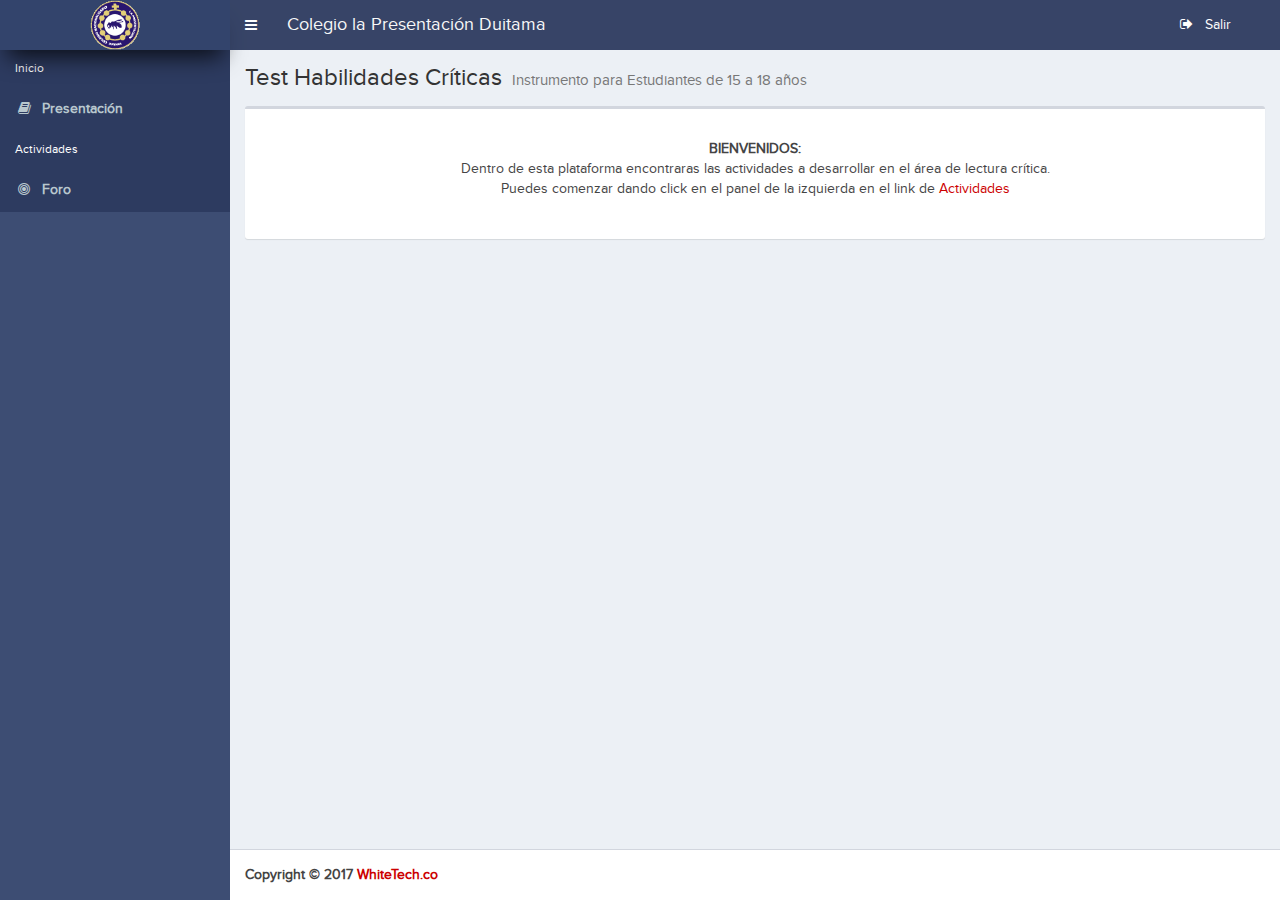
==== commit e72be9d0: "Cambiando a foro" ====
--- a/portal.html
+++ b/portal.html
@@ -67,11 +67,16 @@
                 </li>
                 <li class="header">Actividades</li>
                 <li class="treeview selected">
+                        <a href="#blog">
+                            <i class="fa fa-bullseye"></i> <span>Foro</span>
+                        </a>
+                    </li>
+                <!-- <li class="treeview selected">
                     <a href="#habilidadesCriticas">
                         <i class="fa fa-bullseye"></i> <span>Habilidades Criticas</span>
                     </a>
-                </li>
-                     
+                </li> -->
+                
                     
             </ul>
             <ul class="sidebar-menu invisible-big">
@@ -122,7 +127,7 @@
 <script src="Scripts/app/common/common.services.js" type="text/javascript"></script>
 <script src="Scripts/app/common/utilities.js" type="text/javascript"></script>
 <script src="Scripts/app/actividades/services.js" type="text/javascript"></script>
-<script src="Scripts/app/actividades/habilidadesController.js" type="text/javascript"></script>
+<script src="Scripts/app/actividades/blogController.js" type="text/javascript"></script>
 <script src="Scripts/app/actividades/inicioController.js" type="text/javascript"></script>
 </body>
 </html>
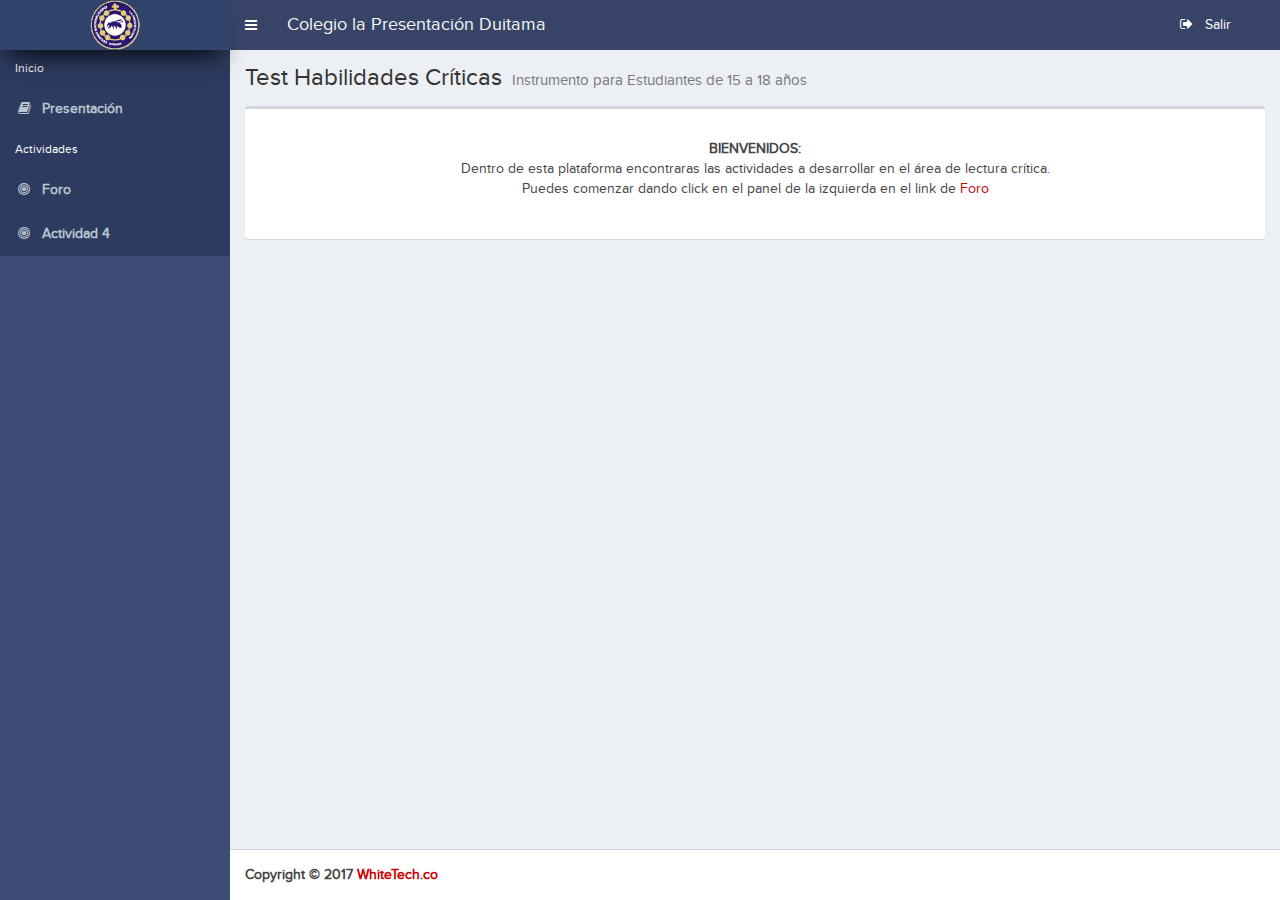
==== commit 73f0fc7b: "Actividad 4" ====
--- a/portal.html
+++ b/portal.html
@@ -67,15 +67,15 @@
                 </li>
                 <li class="header">Actividades</li>
                 <li class="treeview selected">
-                        <a href="#blog">
+                        <a href="#foro">
                             <i class="fa fa-bullseye"></i> <span>Foro</span>
                         </a>
                     </li>
-                <!-- <li class="treeview selected">
-                    <a href="#habilidadesCriticas">
-                        <i class="fa fa-bullseye"></i> <span>Habilidades Criticas</span>
+                <li class="treeview selected">
+                    <a href="#lecturas">
+                        <i class="fa fa-bullseye"></i> <span>Actividad 4</span>
                     </a>
-                </li> -->
+                </li> 
                 
                     
             </ul>
@@ -121,13 +121,18 @@
 <script src="Scripts/angular/angular-animate.min.js" type="text/javascript"></script> 
 <script src="Scripts/angular/angular-resource.min.js" type="text/javascript"></script>  
 <script src="Scripts/angular/underscore.js" type="text/javascript"></script>
-
+<script src="Scripts/ajaxfileupload.js" type="text/javascript"></script>
 
 <script src="Scripts/app/actividades/app.js" type="text/javascript"></script>
 <script src="Scripts/app/common/common.services.js" type="text/javascript"></script>
 <script src="Scripts/app/common/utilities.js" type="text/javascript"></script>
 <script src="Scripts/app/actividades/services.js" type="text/javascript"></script>
 <script src="Scripts/app/actividades/blogController.js" type="text/javascript"></script>
+<script src="Scripts/app/actividades/blogDetailController.js" type="text/javascript"></script>
+
+<script src="Scripts/app/actividades/lecturaController.js" type="text/javascript"></script>
+<script src="Scripts/app/actividades/lecturaDetailController.js" type="text/javascript"></script>
+
 <script src="Scripts/app/actividades/inicioController.js" type="text/javascript"></script>
 </body>
 </html>
